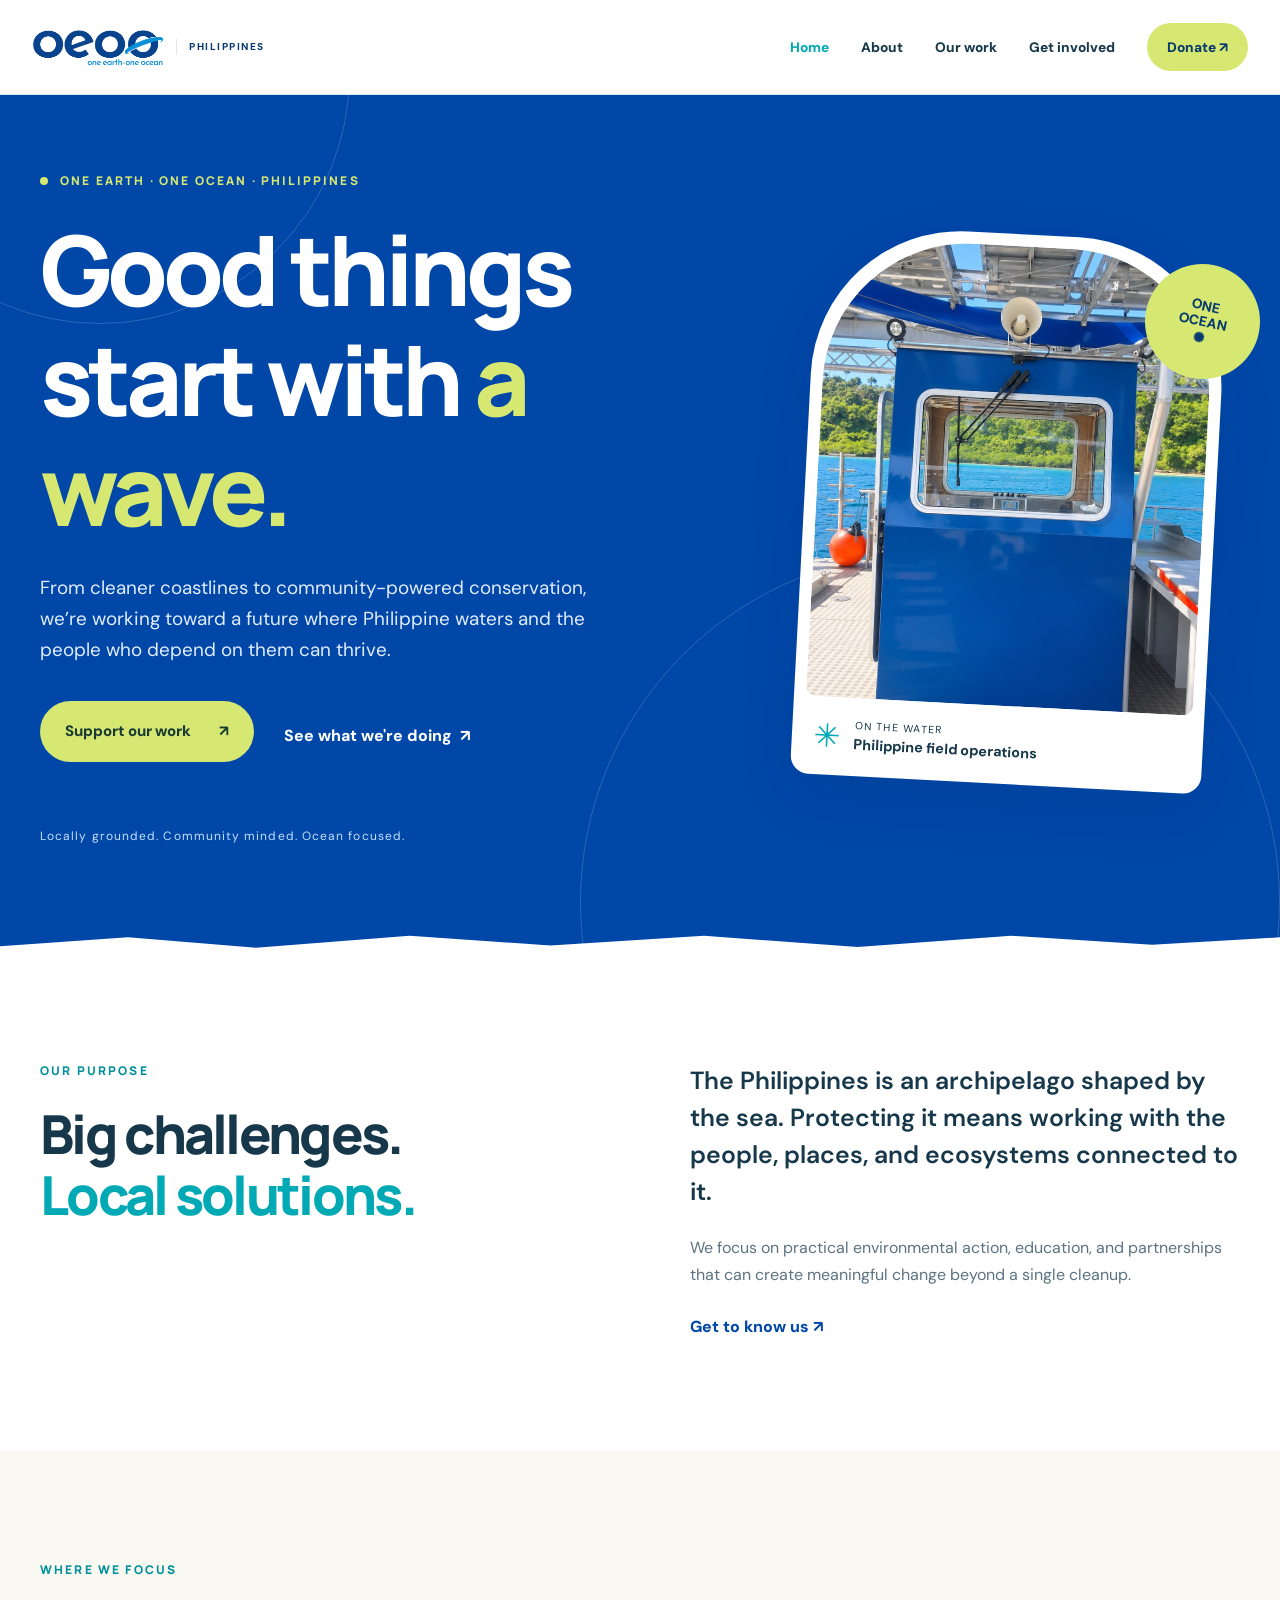
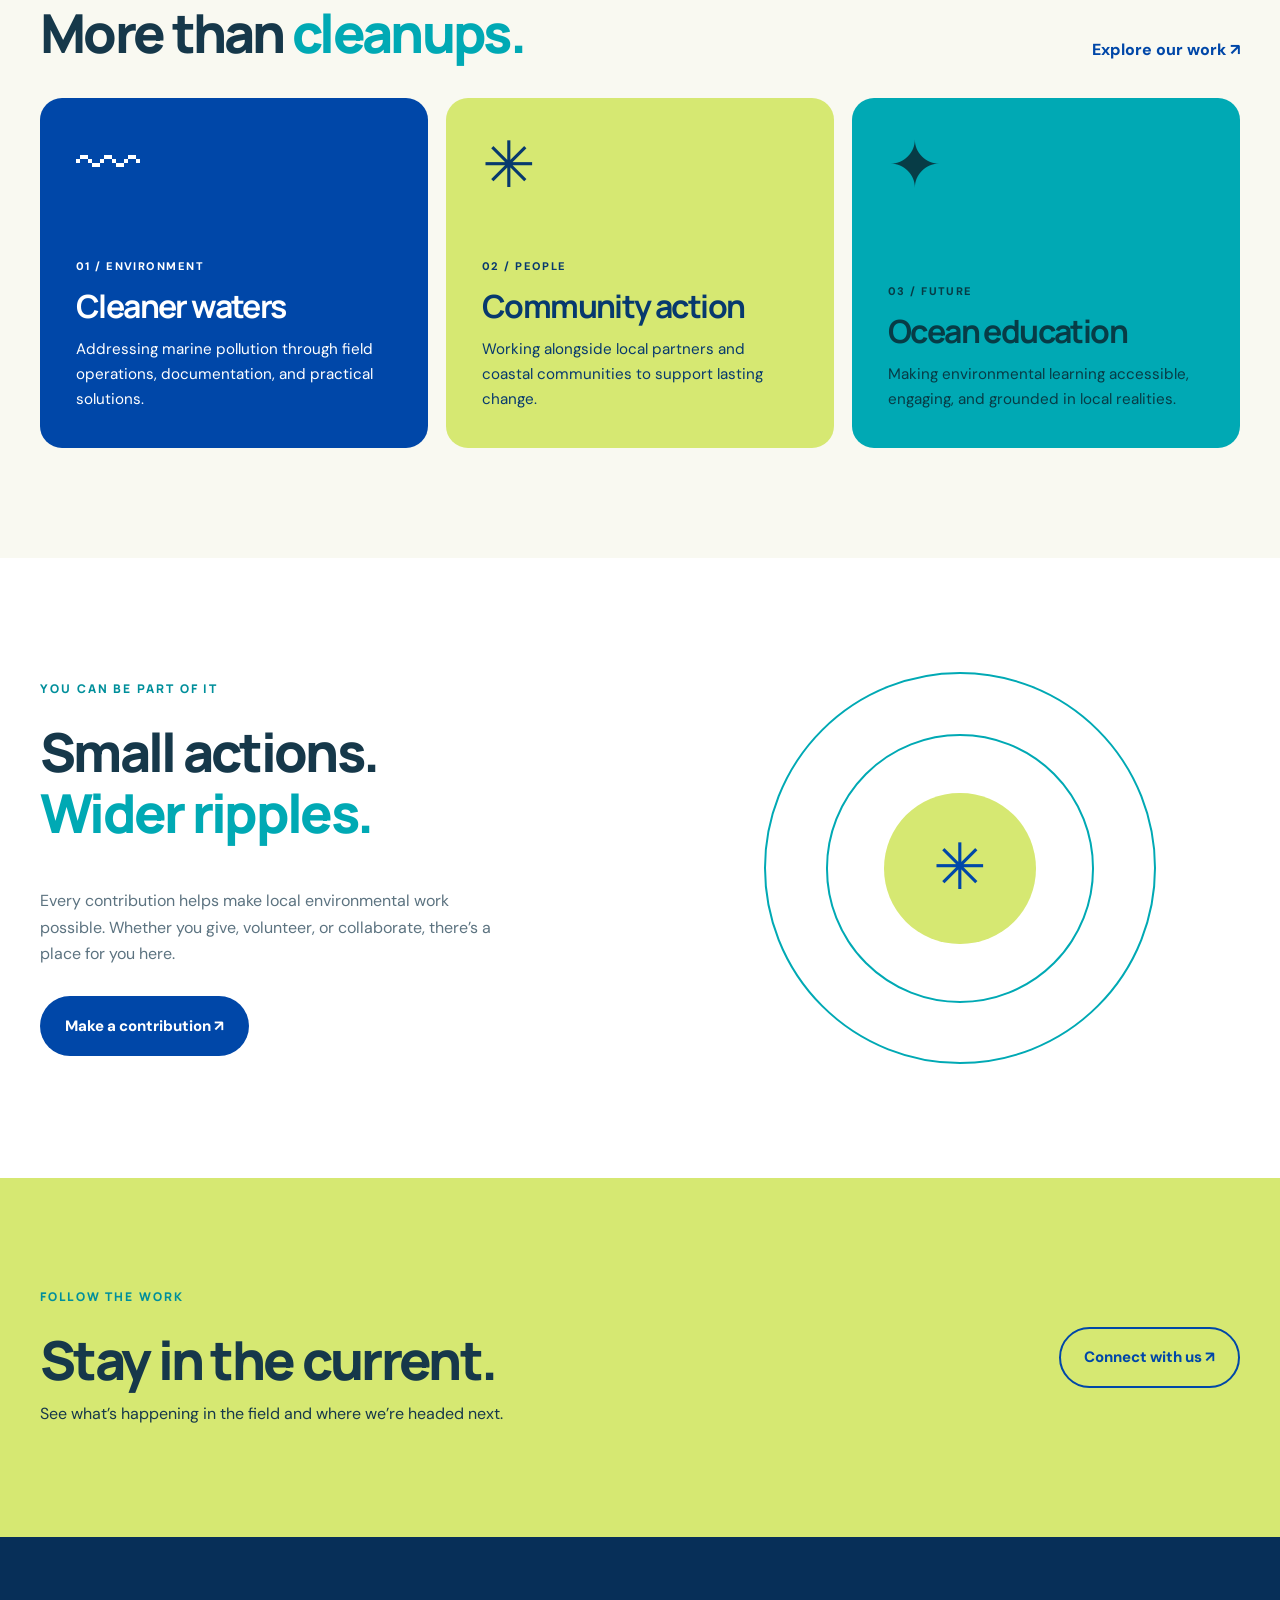
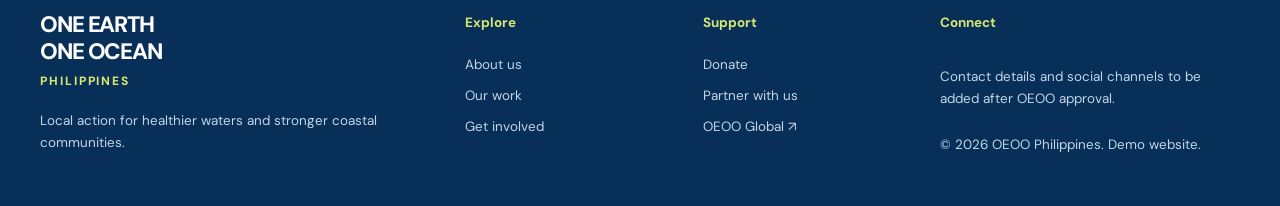
==== index.html @ f6b10235 "Add files via upload" ====
<!doctype html><html lang="en"><head><meta charset="utf-8"><meta name="viewport" content="width=device-width,initial-scale=1"><meta name="theme-color" content="#0047A8"><meta name="description" content="Local conservation, community action and ocean education with OEOO Philippines."><title>Home | OEOO Philippines</title><link rel="preconnect" href="https://fonts.googleapis.com"><link rel="preconnect" href="https://fonts.gstatic.com" crossorigin><link href="https://fonts.googleapis.com/css2?family=DM+Sans:wght@400;500;600;700&family=Manrope:wght@400;500;600;700;800&display=swap" rel="stylesheet"><link rel="stylesheet" href="styles.css"></head><body><header class="header"><div class="nav-shell"><a class="logo" href="index.html" aria-label="OEOO Philippines home"><img src="oeoo-logo.png" alt="One Earth One Ocean"><span>PHILIPPINES</span></a><button class="menu-toggle" aria-label="Open navigation" aria-expanded="false">☰</button><nav class="nav" aria-label="Main navigation"><a href="index.html" class="active">Home</a><a href="about.html" class="">About</a><a href="projects.html" class="">Our work</a><a href="get-involved.html" class="">Get involved</a><a class="nav-donate " href="donate.html">Donate <span aria-hidden="true">↗</span></a></nav></div></header><main><section class="hero"><div class="hero-shape hero-shape-a"></div><div class="hero-shape hero-shape-b"></div><div class="container hero-grid"><div class="hero-copy"><div class="kicker light"><span class="kicker-dot"></span> ONE EARTH · ONE OCEAN · PHILIPPINES</div><h1>Good things<br>start with <em>a wave.</em></h1><p>From cleaner coastlines to community-powered conservation, we’re working toward a future where Philippine waters and the people who depend on them can thrive.</p><div class="hero-actions"><a class="button lime" href="donate.html">Support our work <span>↗</span></a><a class="text-link light-link" href="projects.html">See what we're doing <span>↗</span></a></div><div class="hero-note">Locally grounded. Community minded. Ocean focused.</div></div><div class="hero-art"><div class="photo-frame"><img src="field-vessel.jpg" alt="OEOO field vessel on tropical water"><div class="photo-caption"><span class="caption-icon">✳</span><div>ON THE WATER<br><strong>Philippine field operations</strong></div></div></div><div class="hero-sticker">ONE<br>OCEAN<br>✺</div></div></div><div class="wave-edge"></div></section><section class="section intro-section"><div class="container two-col"><div><div class="kicker">OUR PURPOSE</div><h2>Big challenges.<br><em>Local solutions.</em></h2></div><div><p class="lead">The Philippines is an archipelago shaped by the sea. Protecting it means working with the people, places, and ecosystems connected to it.</p><p>We focus on practical environmental action, education, and partnerships that can create meaningful change beyond a single cleanup.</p><a class="text-link" href="about.html">Get to know us ↗</a></div></div></section><section class="section cream-section"><div class="container"><div class="section-heading"><div><div class="kicker">WHERE WE FOCUS</div><h2>More than <em>cleanups.</em></h2></div><a class="text-link" href="projects.html">Explore our work ↗</a></div><div class="feature-grid"><article class="feature-card blue-card"><div class="feature-icon">〰</div><span>01 / ENVIRONMENT</span><h3>Cleaner waters</h3><p>Addressing marine pollution through field operations, documentation, and practical solutions.</p></article><article class="feature-card lime-card"><div class="feature-icon">✳</div><span>02 / PEOPLE</span><h3>Community action</h3><p>Working alongside local partners and coastal communities to support lasting change.</p></article><article class="feature-card teal-card"><div class="feature-icon">✦</div><span>03 / FUTURE</span><h3>Ocean education</h3><p>Making environmental learning accessible, engaging, and grounded in local realities.</p></article></div></div></section><section class="section impact-section"><div class="container impact-grid"><div><div class="kicker">YOU CAN BE PART OF IT</div><h2>Small actions.<br><em>Wider ripples.</em></h2><p>Every contribution helps make local environmental work possible. Whether you give, volunteer, or collaborate, there’s a place for you here.</p><a class="button dark" href="donate.html">Make a contribution ↗</a></div><div class="impact-art"><div class="ripple ripple-one"></div><div class="ripple ripple-two"></div><div class="ripple ripple-three"></div><div class="ripple-center">✳</div></div></div></section><section class="section newsletter-band"><div class="container band-flex"><div><div class="kicker">FOLLOW THE WORK</div><h2>Stay in the current.</h2><p>See what’s happening in the field and where we’re headed next.</p></div><a class="button outline" href="get-involved.html">Connect with us ↗</a></div></section></main><footer class="footer"><div class="container footer-grid"><div><a class="footer-logo" href="index.html">ONE EARTH<br>ONE OCEAN <span>PHILIPPINES</span></a><p>Local action for healthier waters and stronger coastal communities.</p></div><div><strong>Explore</strong><a href="about.html">About us</a><a href="projects.html">Our work</a><a href="get-involved.html">Get involved</a></div><div><strong>Support</strong><a href="donate.html">Donate</a><a href="get-involved.html#partner">Partner with us</a><a href="https://www.oeoo.world/" target="_blank" rel="noopener">OEOO Global ↗</a></div><div><strong>Connect</strong><p>Contact details and social channels to be added after OEOO approval.</p><small>© <span id="year"></span> OEOO Philippines. Demo website.</small></div></div></footer><script src="script.js" defer></script></body></html>
---- styles.css ----
/* OEOO PHILIPPINES — DESIGN TOKENS: change these first */
:root{--blue:#0047a8;--deep:#07396e;--teal:#00a9b4;--lime:#d6e872;--ube:#c4a4de;--cream:#f9f9f1;--ink:#16384a;--muted:#5c7380;--line:#dce7e7;--white:#fff;--radius:20px;--shadow:0 20px 55px rgba(0,40,65,.10)}
*{box-sizing:border-box}html{scroll-behavior:smooth}body{margin:0;color:var(--ink);background:#fff;font-family:'DM Sans',sans-serif;line-height:1.65}h1,h2,h3,p{margin-top:0}h1,h2,h3{font-family:Manrope,sans-serif;line-height:1.13;letter-spacing:-.05em}h1{font-size:clamp(3.5rem,7.6vw,7.6rem);font-weight:800}h2{font-size:clamp(2.3rem,4.2vw,4.5rem);font-weight:800}h3{font-size:1.6rem}h1 em,h2 em{font-style:normal;color:var(--teal)}a{color:inherit;text-decoration:none}button,input{font:inherit}button{cursor:pointer}button:focus-visible,a:focus-visible,input:focus-visible{outline:3px solid var(--teal);outline-offset:3px}.container{width:min(1200px,calc(100% - 64px));margin-inline:auto}.section{padding:110px 0}.cream-section{background:var(--cream)}.kicker{font:800 .75rem Manrope,sans-serif;letter-spacing:.18em;color:#008f9b;margin-bottom:25px}.kicker.light{color:var(--lime)}.kicker-dot{display:inline-block;width:8px;height:8px;background:var(--lime);border-radius:50%;margin-right:8px}.lead{font-size:clamp(1.2rem,2vw,1.55rem);font-weight:600;line-height:1.5}.text-link{font-weight:800;color:var(--blue);display:inline-flex;gap:8px;margin-top:10px}.text-link:hover{text-decoration:underline}.button{display:inline-flex;align-items:center;justify-content:space-between;gap:28px;padding:16px 23px;border-radius:50px;font-weight:800;font-size:.94rem;transition:transform .2s,background .2s;border:2px solid transparent}.button:hover{transform:translateY(-2px)}.button.lime{background:var(--lime);color:#193b34}.button.dark{background:var(--blue);color:white}.button.outline{border-color:var(--blue);color:var(--blue)}.header{position:relative;background:#fff;z-index:100;box-shadow:0 1px 0 var(--line)}.nav-shell{width:min(1350px,calc(100% - 64px));height:94px;margin:auto;display:flex;align-items:center;justify-content:space-between;gap:30px}.logo{display:flex;align-items:center;gap:12px}.logo img{width:132px;height:54px;object-fit:contain}.logo span{font-size:10px;font-weight:800;letter-spacing:.15em;border-left:1px solid var(--line);padding-left:12px;color:var(--deep)}.nav{display:flex;align-items:center;gap:32px}.nav a{font-size:.86rem;font-weight:800;white-space:nowrap}.nav a:hover,.nav a.active:not(.nav-donate){color:var(--teal)}.nav .nav-donate{padding:13px 20px;background:var(--lime);border-radius:30px;color:var(--deep)}.menu-toggle{display:none;border:0;background:none;font-size:1.6rem}.hero{position:relative;background:var(--blue);color:#fff;overflow:hidden;padding:78px 0 105px}.hero-grid{position:relative;z-index:2;display:grid;grid-template-columns:1.18fr .82fr;align-items:center;gap:75px}.hero h1{margin:24px 0 28px}.hero h1 em,.donate-hero h1 em{color:var(--lime)}.hero-copy>p{font-size:1.18rem;max-width:590px;color:#e1edff}.hero-actions{display:flex;align-items:center;flex-wrap:wrap;gap:30px;margin-top:36px}.light-link{color:#fff}.hero-note{font-size:.75rem;letter-spacing:.09em;margin-top:65px;color:#c2e0fa}.hero-art{position:relative;padding:25px}.photo-frame{position:relative;transform:rotate(3deg);background:#fff;padding:12px 12px 0;border-radius:150px 150px 18px 18px;box-shadow:var(--shadow)}.photo-frame img{width:100%;height:460px;object-fit:cover;object-position:center 45%;border-radius:145px 145px 10px 10px;display:block}.photo-caption{color:var(--ink);display:flex;align-items:center;gap:12px;padding:15px 10px;font-size:.65rem;letter-spacing:.12em;line-height:1.5}.photo-caption strong{font-size:.9rem;letter-spacing:0}.caption-icon{font-size:2rem;color:var(--teal)}.hero-sticker{position:absolute;right:-20px;top:55px;display:grid;place-content:center;text-align:center;width:115px;height:115px;background:var(--lime);color:var(--deep);border-radius:50%;font-size:.86rem;font-weight:800;line-height:1.2;transform:rotate(12deg)}.hero-shape{position:absolute;border:1px solid rgba(255,255,255,.17);border-radius:50%;width:500px;height:500px;pointer-events:none}.hero-shape-a{top:-270px;left:-150px}.hero-shape-b{bottom:-300px;right:0;width:700px;height:700px}.wave-edge{position:absolute;bottom:-2px;left:0;width:100%;height:30px;background:var(--white);clip-path:polygon(0 75%,10% 45%,20% 80%,32% 40%,43% 72%,55% 40%,67% 77%,79% 40%,90% 70%,100% 45%,100% 100%,0 100%)}.two-col{display:grid;grid-template-columns:1fr 1fr;gap:100px;align-items:start}.two-col p{color:var(--muted)}.two-col .lead{color:var(--ink)}.section-heading{display:flex;justify-content:space-between;align-items:end;gap:30px;margin-bottom:35px}.section-heading h2{margin-bottom:0}.feature-grid{display:grid;grid-template-columns:repeat(3,1fr);gap:18px}.feature-card{padding:36px;border-radius:22px;min-height:350px;display:flex;flex-direction:column;align-items:flex-start}.feature-card span{font-size:.69rem;letter-spacing:.13em;font-weight:800;margin-top:auto}.feature-card h3{font-size:2rem;margin:13px 0}.feature-card p{font-size:.95rem;margin:0}.feature-icon{font-size:4rem;line-height:1}.blue-card{background:var(--blue);color:white}.lime-card{background:var(--lime);color:var(--deep)}.teal-card{background:var(--teal);color:#073c46}.impact-grid{display:grid;grid-template-columns:1fr 1fr;align-items:center;gap:80px}.impact-grid p{max-width:460px;color:var(--muted);margin-bottom:28px}.impact-art{min-height:400px;display:grid;place-items:center;position:relative}.ripple{position:absolute;border:2px solid var(--teal);border-radius:50%;aspect-ratio:1}.ripple-one{width:70%}.ripple-two{width:48%}.ripple-three{width:27%;background:var(--lime);border:none}.ripple-center{z-index:1;font-size:4rem;color:var(--blue)}.newsletter-band{background:var(--lime)}.band-flex{display:flex;justify-content:space-between;align-items:center;gap:35px}.band-flex h2{margin-bottom:10px}.band-flex p{margin-bottom:0}.page-hero{background:var(--blue);color:#fff;padding:110px 0 125px;position:relative;overflow:hidden}.page-hero:after{content:'✳';position:absolute;right:4%;bottom:-150px;font-size:450px;color:rgba(214,232,114,.13);line-height:1}.page-hero .container{position:relative;z-index:1}.page-hero h1{font-size:clamp(3.4rem,7vw,7rem);max-width:1000px}.page-hero h1 em{color:var(--lime)}.page-hero p{font-size:1.2rem;max-width:670px;color:#e1edff}.three-list{display:grid;grid-template-columns:repeat(3,1fr);gap:35px;margin-top:60px}.three-list article{border-top:2px solid var(--teal);padding-top:20px}.three-list article>span{font-weight:800;color:var(--teal)}.three-list h3{margin:25px 0 10px}.center-cta{text-align:center;max-width:750px}.center-cta p{color:var(--muted);font-size:1.1rem}.center-cta .button{margin-top:20px}.project-row{display:grid;grid-template-columns:90px 1fr 180px;gap:30px;align-items:center;padding:55px 0;border-bottom:1px solid var(--line)}.project-row:first-child{padding-top:0}.project-number{color:var(--teal);font-weight:800}.project-row h2{font-size:clamp(2rem,3.4vw,3.4rem);margin-bottom:15px}.project-row p{max-width:650px;color:var(--muted)}.project-symbol{width:150px;height:150px;border-radius:50%;display:grid;place-items:center;font-size:5rem}.project-symbol.blue{background:var(--blue);color:white}.project-symbol.lime-bg{background:var(--lime)}.project-symbol.teal-bg{background:var(--teal);color:white}.project-symbol.lavender{background:var(--ube)}.involve-grid{display:grid;grid-template-columns:repeat(3,1fr);gap:20px}.involve-card{background:var(--cream);padding:38px;border-radius:22px;min-height:390px}.involve-card:nth-child(2){background:#e7f7f6}.involve-card:nth-child(3){background:#f1f7db}.big-icon{font-size:4rem;color:var(--blue)}.involve-card h2{font-size:2.5rem;margin:22px 0}.involve-card p{color:var(--muted)}.micro{font-size:.8rem;color:var(--muted);line-height:1.6}.donate-hero{background:var(--blue);color:#fff;padding:95px 0 105px;overflow:hidden}.donate-hero-grid{display:grid;grid-template-columns:1fr 480px;align-items:center;gap:75px}.donate-hero h1{font-size:clamp(3.5rem,6.6vw,6.7rem)}.donate-hero-grid>div:first-child>p{font-size:1.16rem;color:#e1edff;max-width:520px}.trust-line{display:flex;flex-wrap:wrap;gap:13px;margin-top:40px;font-size:.79rem;color:#dbe9f9}.trust-line span{color:var(--lime)}.donation-card{background:#fff;color:var(--ink);border-radius:25px;padding:35px;box-shadow:0 30px 70px #001b4880}.card-top{display:flex;justify-content:space-between;align-items:center;gap:10px;font-size:.68rem;font-weight:800;letter-spacing:.1em;color:var(--teal)}.demo-chip{background:#fff3d8;color:#8b5b00;padding:5px 9px;border-radius:30px;letter-spacing:0}.donation-card h2{font-size:2rem;margin:24px 0 7px}.donation-card>p{color:var(--muted);font-size:.9rem}.giving-toggle{display:grid;grid-template-columns:1fr 1fr;gap:4px;background:#eef3f4;padding:5px;border-radius:40px;margin:23px 0}.frequency{border:0;background:transparent;border-radius:30px;padding:12px;font-weight:800;color:var(--muted)}.frequency.active{background:var(--blue);color:white}.amount-grid{display:grid;grid-template-columns:1fr 1fr;gap:10px}.amount{padding:15px;border:2px solid var(--line);border-radius:13px;background:white;color:var(--ink);font-weight:800}.amount.active{background:var(--lime);border-color:#a2ba43}.custom-label{display:block;margin:22px 0 8px;font-size:.82rem;font-weight:800}.custom-wrap{display:flex;align-items:center;border:1px solid var(--line);border-radius:12px;padding:0 15px}.custom-wrap input{width:100%;padding:13px;border:0;outline:0}.donation-summary{display:flex;justify-content:space-between;align-items:center;gap:10px;margin:24px 0;font-size:.82rem}.donation-summary strong{font-size:1.1rem;color:var(--blue)}.donate-submit{width:100%;background:var(--lime);color:var(--deep);border:0;opacity:.7;cursor:not-allowed}.donation-disclaimer{font-size:.72rem!important;line-height:1.5;margin:15px 0 0}.section-aside{max-width:300px;color:var(--muted)}.simple-card{padding:30px;border:1px solid var(--line);border-radius:18px}.simple-icon{font-size:3.3rem;color:var(--teal)}.simple-card h3{margin:18px 0 10px}.simple-card p{color:var(--muted)}.footer{background:#072f58;color:#fff;padding:75px 0 50px}.footer-grid{display:grid;grid-template-columns:2fr 1fr 1fr 1.6fr;gap:50px}.footer-grid>div{display:flex;flex-direction:column;align-items:flex-start;gap:9px}.footer-grid strong{font-size:.84rem;margin-bottom:10px;color:var(--lime)}.footer-grid a:not(.footer-logo),.footer-grid p,.footer-grid small{font-size:.84rem;color:#c2d6e7}.footer-grid a:hover{color:var(--lime)}.footer-logo{font-size:1.4rem;font-weight:800;line-height:1.2;letter-spacing:-.05em}.footer-logo span{display:block;color:var(--lime);font-size:.75rem;letter-spacing:.16em;margin-top:8px}.footer-grid p{margin:12px 0 0}.footer-grid small{margin-top:15px}
@media(max-width:1000px){.hero-grid,.donate-hero-grid{gap:35px}.nav{gap:17px}.nav-shell{width:calc(100% - 36px)}.container{width:calc(100% - 40px)}.donate-hero-grid{grid-template-columns:1fr 440px}.two-col{gap:45px}.photo-frame img{height:390px}}
@media(max-width:760px){.nav-shell{height:76px}.logo img{width:100px}.logo span{font-size:9px}.menu-toggle{display:block}.nav{display:none;position:absolute;top:76px;left:0;right:0;padding:22px;background:white;box-shadow:0 15px 30px #003d6a20;flex-direction:column;align-items:stretch;gap:0}.nav.open{display:flex}.nav a{padding:13px}.nav .nav-donate{text-align:center;margin-top:8px}.section{padding:70px 0}.hero{padding:65px 0 80px}.hero-grid,.two-col,.impact-grid,.donate-hero-grid{grid-template-columns:1fr}.hero h1{font-size:clamp(3.6rem,13vw,6rem)}.hero-art{max-width:420px;margin:auto}.hero-note{margin-top:35px}.feature-grid,.three-list,.involve-grid{grid-template-columns:1fr}.feature-card{min-height:270px}.feature-card span{margin-top:35px}.section-heading,.band-flex{align-items:flex-start;flex-direction:column}.impact-art{min-height:300px}.page-hero{padding:70px 0}.project-row{grid-template-columns:40px 1fr;gap:15px}.project-symbol{display:none}.donate-hero{padding:70px 0}.donation-card{padding:24px}.footer-grid{grid-template-columns:1fr 1fr;gap:35px}.footer-grid>div:first-child{grid-column:1/-1}}
@media(max-width:450px){.container{width:calc(100% - 30px)}.hero-art{padding:15px}.hero-sticker{right:0;width:85px;height:85px;font-size:.7rem}.photo-frame img{height:340px}.hero-actions{gap:18px}.donation-card{padding:18px}.footer-grid{grid-template-columns:1fr}.footer-grid>div:first-child{grid-column:auto}.trust-line{gap:8px}}
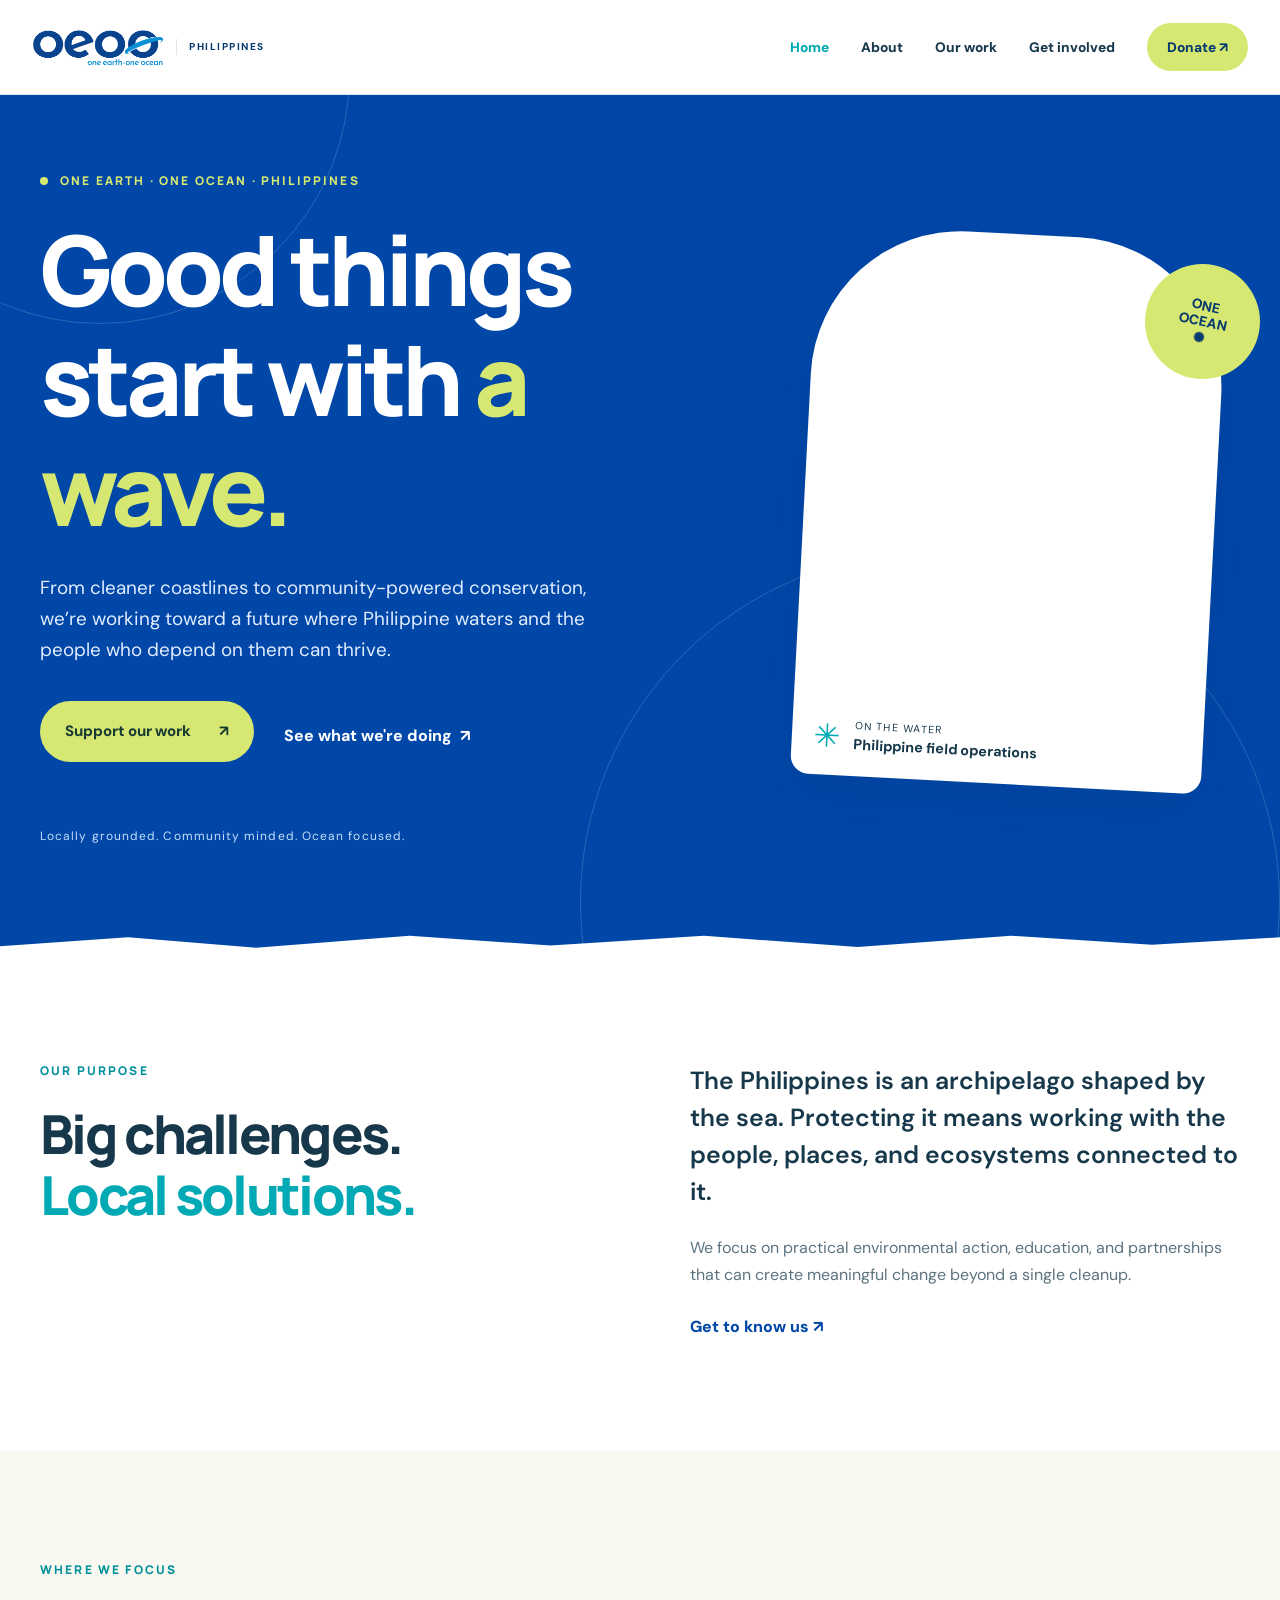
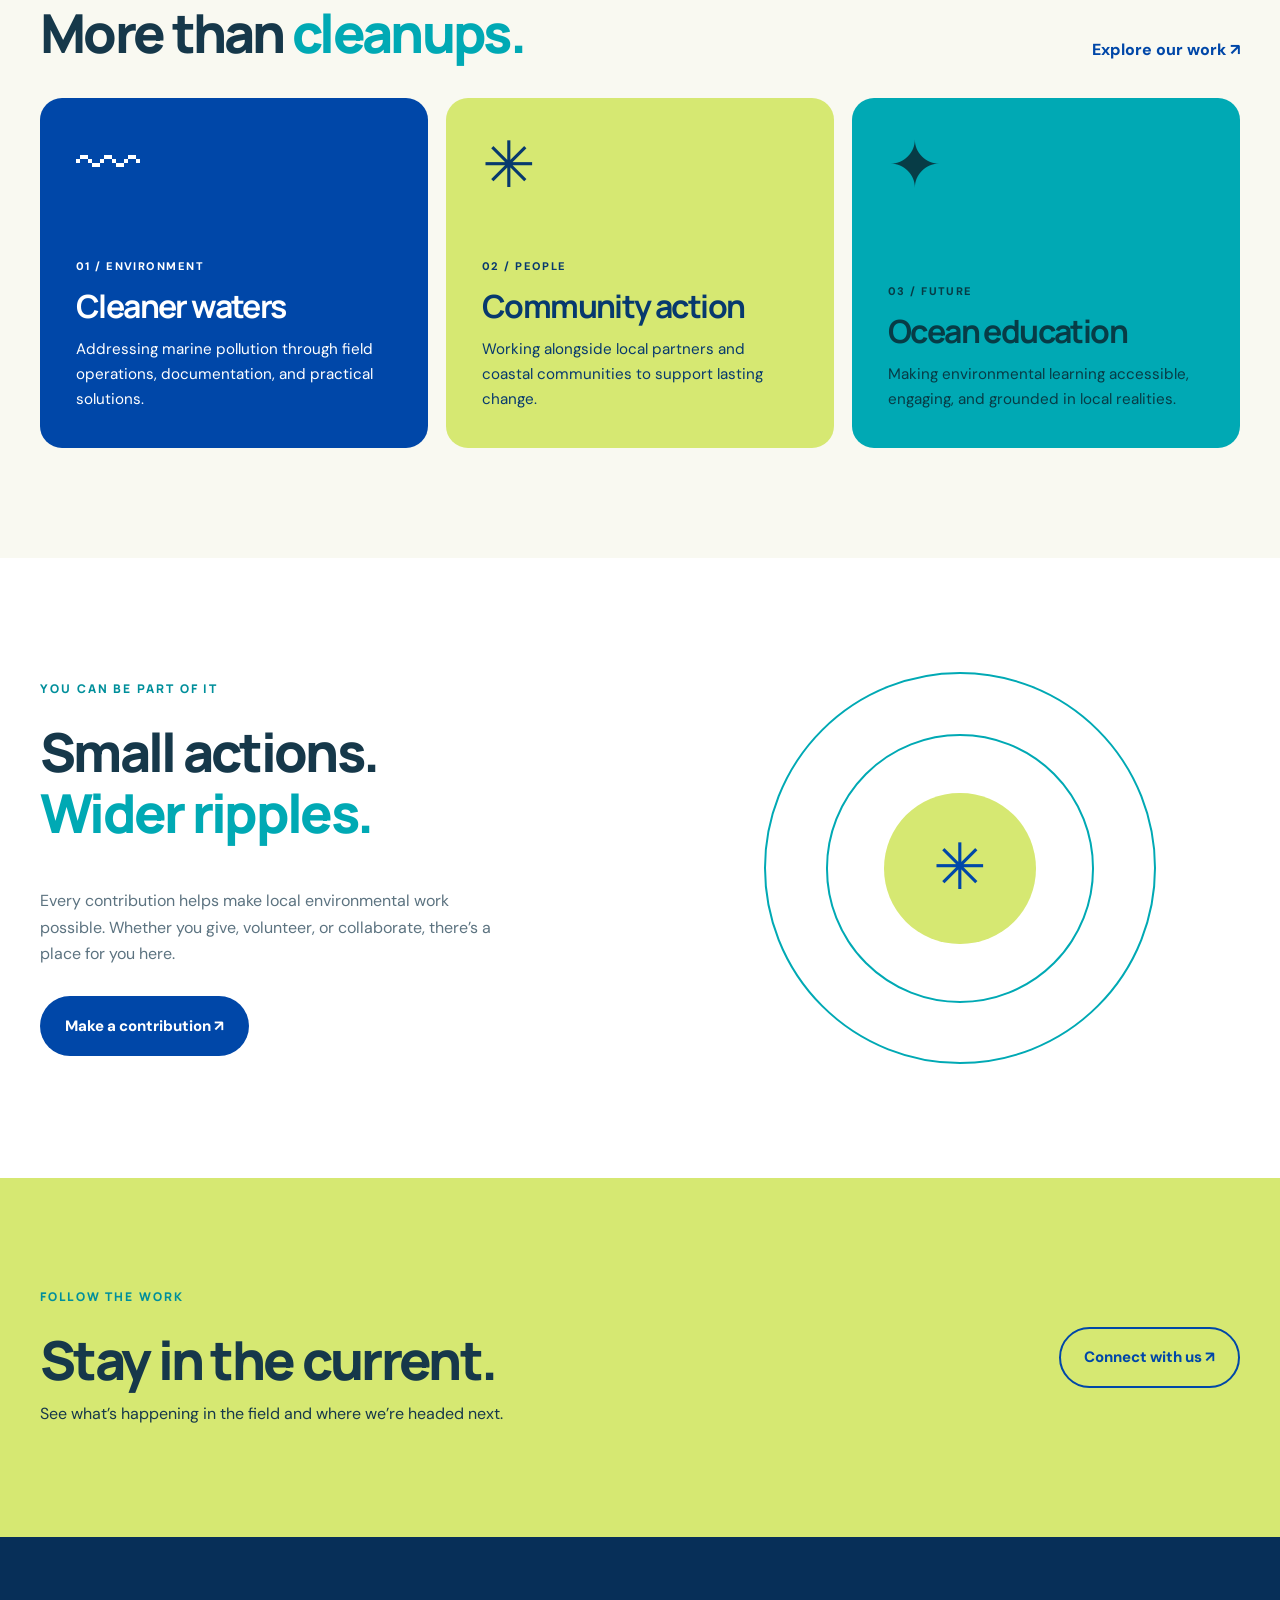
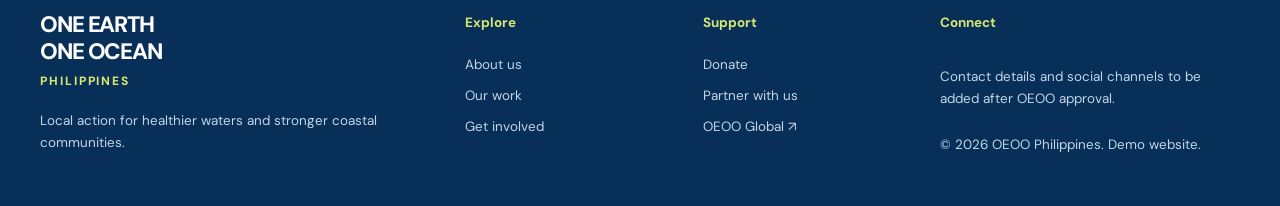
==== commit 5bde9612: "Format homepage HTML" ====
--- a/index.html
+++ b/index.html
@@ -1 +1,166 @@
-<!doctype html><html lang="en"><head><meta charset="utf-8"><meta name="viewport" content="width=device-width,initial-scale=1"><meta name="theme-color" content="#0047A8"><meta name="description" content="Local conservation, community action and ocean education with OEOO Philippines."><title>Home | OEOO Philippines</title><link rel="preconnect" href="https://fonts.googleapis.com"><link rel="preconnect" href="https://fonts.gstatic.com" crossorigin><link href="https://fonts.googleapis.com/css2?family=DM+Sans:wght@400;500;600;700&family=Manrope:wght@400;500;600;700;800&display=swap" rel="stylesheet"><link rel="stylesheet" href="styles.css"></head><body><header class="header"><div class="nav-shell"><a class="logo" href="index.html" aria-label="OEOO Philippines home"><img src="oeoo-logo.png" alt="One Earth One Ocean"><span>PHILIPPINES</span></a><button class="menu-toggle" aria-label="Open navigation" aria-expanded="false">☰</button><nav class="nav" aria-label="Main navigation"><a href="index.html" class="active">Home</a><a href="about.html" class="">About</a><a href="projects.html" class="">Our work</a><a href="get-involved.html" class="">Get involved</a><a class="nav-donate " href="donate.html">Donate <span aria-hidden="true">↗</span></a></nav></div></header><main><section class="hero"><div class="hero-shape hero-shape-a"></div><div class="hero-shape hero-shape-b"></div><div class="container hero-grid"><div class="hero-copy"><div class="kicker light"><span class="kicker-dot"></span> ONE EARTH · ONE OCEAN · PHILIPPINES</div><h1>Good things<br>start with <em>a wave.</em></h1><p>From cleaner coastlines to community-powered conservation, we’re working toward a future where Philippine waters and the people who depend on them can thrive.</p><div class="hero-actions"><a class="button lime" href="donate.html">Support our work <span>↗</span></a><a class="text-link light-link" href="projects.html">See what we're doing <span>↗</span></a></div><div class="hero-note">Locally grounded. Community minded. Ocean focused.</div></div><div class="hero-art"><div class="photo-frame"><img src="field-vessel.jpg" alt="OEOO field vessel on tropical water"><div class="photo-caption"><span class="caption-icon">✳</span><div>ON THE WATER<br><strong>Philippine field operations</strong></div></div></div><div class="hero-sticker">ONE<br>OCEAN<br>✺</div></div></div><div class="wave-edge"></div></section><section class="section intro-section"><div class="container two-col"><div><div class="kicker">OUR PURPOSE</div><h2>Big challenges.<br><em>Local solutions.</em></h2></div><div><p class="lead">The Philippines is an archipelago shaped by the sea. Protecting it means working with the people, places, and ecosystems connected to it.</p><p>We focus on practical environmental action, education, and partnerships that can create meaningful change beyond a single cleanup.</p><a class="text-link" href="about.html">Get to know us ↗</a></div></div></section><section class="section cream-section"><div class="container"><div class="section-heading"><div><div class="kicker">WHERE WE FOCUS</div><h2>More than <em>cleanups.</em></h2></div><a class="text-link" href="projects.html">Explore our work ↗</a></div><div class="feature-grid"><article class="feature-card blue-card"><div class="feature-icon">〰</div><span>01 / ENVIRONMENT</span><h3>Cleaner waters</h3><p>Addressing marine pollution through field operations, documentation, and practical solutions.</p></article><article class="feature-card lime-card"><div class="feature-icon">✳</div><span>02 / PEOPLE</span><h3>Community action</h3><p>Working alongside local partners and coastal communities to support lasting change.</p></article><article class="feature-card teal-card"><div class="feature-icon">✦</div><span>03 / FUTURE</span><h3>Ocean education</h3><p>Making environmental learning accessible, engaging, and grounded in local realities.</p></article></div></div></section><section class="section impact-section"><div class="container impact-grid"><div><div class="kicker">YOU CAN BE PART OF IT</div><h2>Small actions.<br><em>Wider ripples.</em></h2><p>Every contribution helps make local environmental work possible. Whether you give, volunteer, or collaborate, there’s a place for you here.</p><a class="button dark" href="donate.html">Make a contribution ↗</a></div><div class="impact-art"><div class="ripple ripple-one"></div><div class="ripple ripple-two"></div><div class="ripple ripple-three"></div><div class="ripple-center">✳</div></div></div></section><section class="section newsletter-band"><div class="container band-flex"><div><div class="kicker">FOLLOW THE WORK</div><h2>Stay in the current.</h2><p>See what’s happening in the field and where we’re headed next.</p></div><a class="button outline" href="get-involved.html">Connect with us ↗</a></div></section></main><footer class="footer"><div class="container footer-grid"><div><a class="footer-logo" href="index.html">ONE EARTH<br>ONE OCEAN <span>PHILIPPINES</span></a><p>Local action for healthier waters and stronger coastal communities.</p></div><div><strong>Explore</strong><a href="about.html">About us</a><a href="projects.html">Our work</a><a href="get-involved.html">Get involved</a></div><div><strong>Support</strong><a href="donate.html">Donate</a><a href="get-involved.html#partner">Partner with us</a><a href="https://www.oeoo.world/" target="_blank" rel="noopener">OEOO Global ↗</a></div><div><strong>Connect</strong><p>Contact details and social channels to be added after OEOO approval.</p><small>© <span id="year"></span> OEOO Philippines. Demo website.</small></div></div></footer><script src="script.js" defer></script></body></html>+<!doctype html>
+<html lang="en">
+  <head>
+    <meta charset="utf-8">
+    <meta name="viewport" content="width=device-width, initial-scale=1">
+    <meta name="theme-color" content="#0047A8">
+    <meta name="description" content="Local conservation, community action and ocean education with OEOO Philippines.">
+    <title>Home | OEOO Philippines</title>
+
+    <link rel="preconnect" href="https://fonts.googleapis.com">
+    <link rel="preconnect" href="https://fonts.gstatic.com" crossorigin>
+    <link href="https://fonts.googleapis.com/css2?family=DM+Sans:wght@400;500;600;700&family=Manrope:wght@400;500;600;700;800&display=swap" rel="stylesheet">
+    <link rel="stylesheet" href="styles.css">
+  </head>
+
+  <body>
+    <header class="header">
+      <div class="nav-shell">
+        <a class="logo" href="index.html" aria-label="OEOO Philippines home">
+          <img src="oeoo-logo.png" alt="One Earth One Ocean">
+          <span>PHILIPPINES</span>
+        </a>
+        <button class="menu-toggle" aria-label="Open navigation" aria-expanded="false">☰</button>
+        <nav class="nav" aria-label="Main navigation">
+          <a href="index.html" class="active">Home</a>
+          <a href="about.html" class="">About</a>
+          <a href="projects.html" class="">Our work</a>
+          <a href="get-involved.html" class="">Get involved</a>
+          <a class="nav-donate " href="donate.html">Donate <span aria-hidden="true">↗</span></a>
+        </nav>
+      </div>
+    </header>
+
+    <main>
+      <section class="hero">
+        <div class="hero-shape hero-shape-a"></div>
+        <div class="hero-shape hero-shape-b"></div>
+        <div class="container hero-grid">
+          <div class="hero-copy">
+            <div class="kicker light"><span class="kicker-dot"></span> ONE EARTH · ONE OCEAN · PHILIPPINES</div>
+            <h1>Good things<br>start with <em>a wave.</em></h1>
+            <p>From cleaner coastlines to community-powered conservation, we’re working toward a future where Philippine waters and the people who depend on them can thrive.</p>
+            <div class="hero-actions">
+              <a class="button lime" href="donate.html">Support our work <span>↗</span></a>
+              <a class="text-link light-link" href="projects.html">See what we're doing <span>↗</span></a>
+            </div>
+            <div class="hero-note">Locally grounded. Community minded. Ocean focused.</div>
+          </div>
+          <div class="hero-art">
+            <div class="photo-frame">
+              <img src="field-vessel.jpg" alt="OEOO field vessel on tropical water">
+              <div class="photo-caption">
+                <span class="caption-icon">✳</span>
+                <div>ON THE WATER<br><strong>Philippine field operations</strong></div>
+              </div>
+            </div>
+            <div class="hero-sticker">ONE<br>OCEAN<br>✺</div>
+          </div>
+        </div>
+        <div class="wave-edge"></div>
+      </section>
+
+      <section class="section intro-section">
+        <div class="container two-col">
+          <div>
+            <div class="kicker">OUR PURPOSE</div>
+            <h2>Big challenges.<br><em>Local solutions.</em></h2>
+          </div>
+          <div>
+            <p class="lead">The Philippines is an archipelago shaped by the sea. Protecting it means working with the people, places, and ecosystems connected to it.</p>
+            <p>We focus on practical environmental action, education, and partnerships that can create meaningful change beyond a single cleanup.</p>
+            <a class="text-link" href="about.html">Get to know us ↗</a>
+          </div>
+        </div>
+      </section>
+
+      <section class="section cream-section">
+        <div class="container">
+          <div class="section-heading">
+            <div>
+              <div class="kicker">WHERE WE FOCUS</div>
+              <h2>More than <em>cleanups.</em></h2>
+            </div>
+            <a class="text-link" href="projects.html">Explore our work ↗</a>
+          </div>
+          <div class="feature-grid">
+            <article class="feature-card blue-card">
+              <div class="feature-icon">〰</div>
+              <span>01 / ENVIRONMENT</span>
+              <h3>Cleaner waters</h3>
+              <p>Addressing marine pollution through field operations, documentation, and practical solutions.</p>
+            </article>
+            <article class="feature-card lime-card">
+              <div class="feature-icon">✳</div>
+              <span>02 / PEOPLE</span>
+              <h3>Community action</h3>
+              <p>Working alongside local partners and coastal communities to support lasting change.</p>
+            </article>
+            <article class="feature-card teal-card">
+              <div class="feature-icon">✦</div>
+              <span>03 / FUTURE</span>
+              <h3>Ocean education</h3>
+              <p>Making environmental learning accessible, engaging, and grounded in local realities.</p>
+            </article>
+          </div>
+        </div>
+      </section>
+
+      <section class="section impact-section">
+        <div class="container impact-grid">
+          <div>
+            <div class="kicker">YOU CAN BE PART OF IT</div>
+            <h2>Small actions.<br><em>Wider ripples.</em></h2>
+            <p>Every contribution helps make local environmental work possible. Whether you give, volunteer, or collaborate, there’s a place for you here.</p>
+            <a class="button dark" href="donate.html">Make a contribution ↗</a>
+          </div>
+          <div class="impact-art">
+            <div class="ripple ripple-one"></div>
+            <div class="ripple ripple-two"></div>
+            <div class="ripple ripple-three"></div>
+            <div class="ripple-center">✳</div>
+          </div>
+        </div>
+      </section>
+
+      <section class="section newsletter-band">
+        <div class="container band-flex">
+          <div>
+            <div class="kicker">FOLLOW THE WORK</div>
+            <h2>Stay in the current.</h2>
+            <p>See what’s happening in the field and where we’re headed next.</p>
+          </div>
+          <a class="button outline" href="get-involved.html">Connect with us ↗</a>
+        </div>
+      </section>
+    </main>
+
+    <footer class="footer">
+      <div class="container footer-grid">
+        <div>
+          <a class="footer-logo" href="index.html">ONE EARTH<br>ONE OCEAN <span>PHILIPPINES</span></a>
+          <p>Local action for healthier waters and stronger coastal communities.</p>
+        </div>
+        <div>
+          <strong>Explore</strong>
+          <a href="about.html">About us</a>
+          <a href="projects.html">Our work</a>
+          <a href="get-involved.html">Get involved</a>
+        </div>
+        <div>
+          <strong>Support</strong>
+          <a href="donate.html">Donate</a>
+          <a href="get-involved.html#partner">Partner with us</a>
+          <a href="https://www.oeoo.world/" target="_blank" rel="noopener">OEOO Global ↗</a>
+        </div>
+        <div>
+          <strong>Connect</strong>
+          <p>Contact details and social channels to be added after OEOO approval.</p>
+          <small>© <span id="year"></span> OEOO Philippines. Demo website.</small>
+        </div>
+      </div>
+    </footer>
+
+    <script src="script.js" defer></script>
+  </body>
+</html>
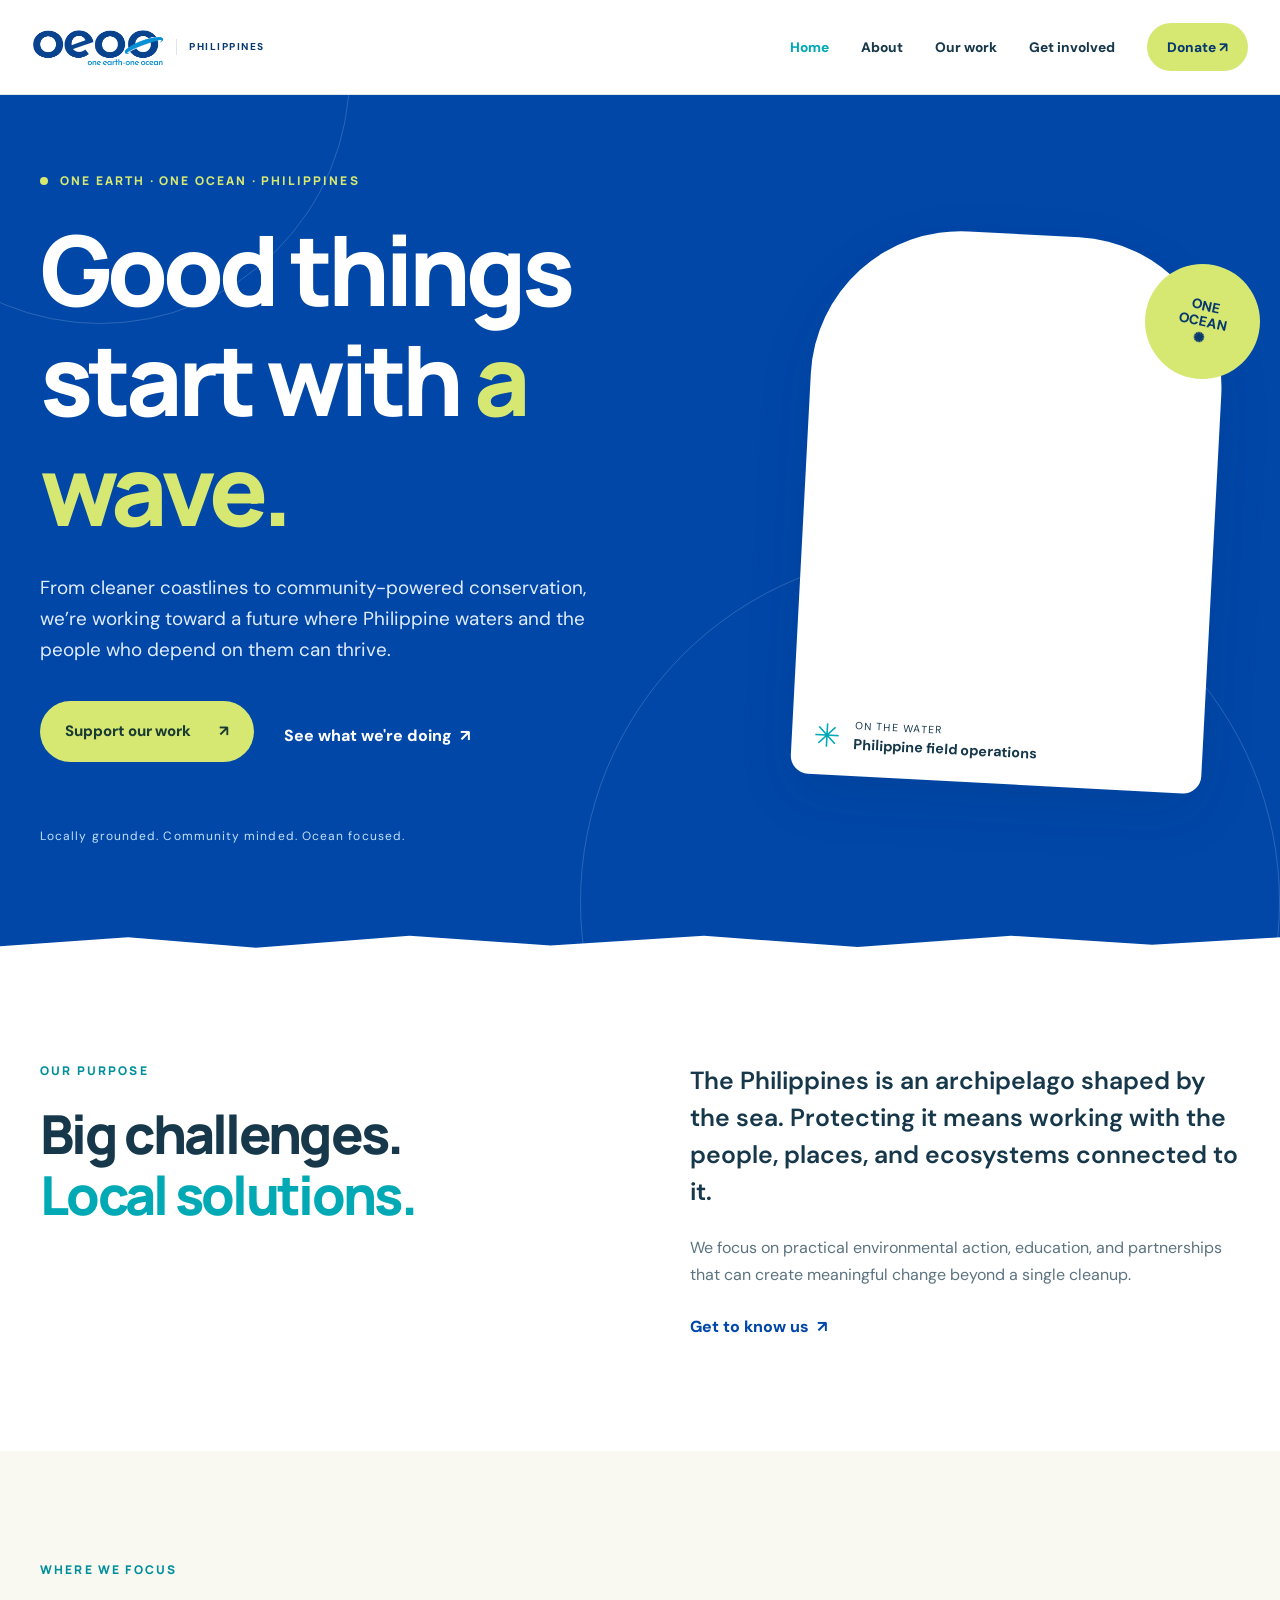
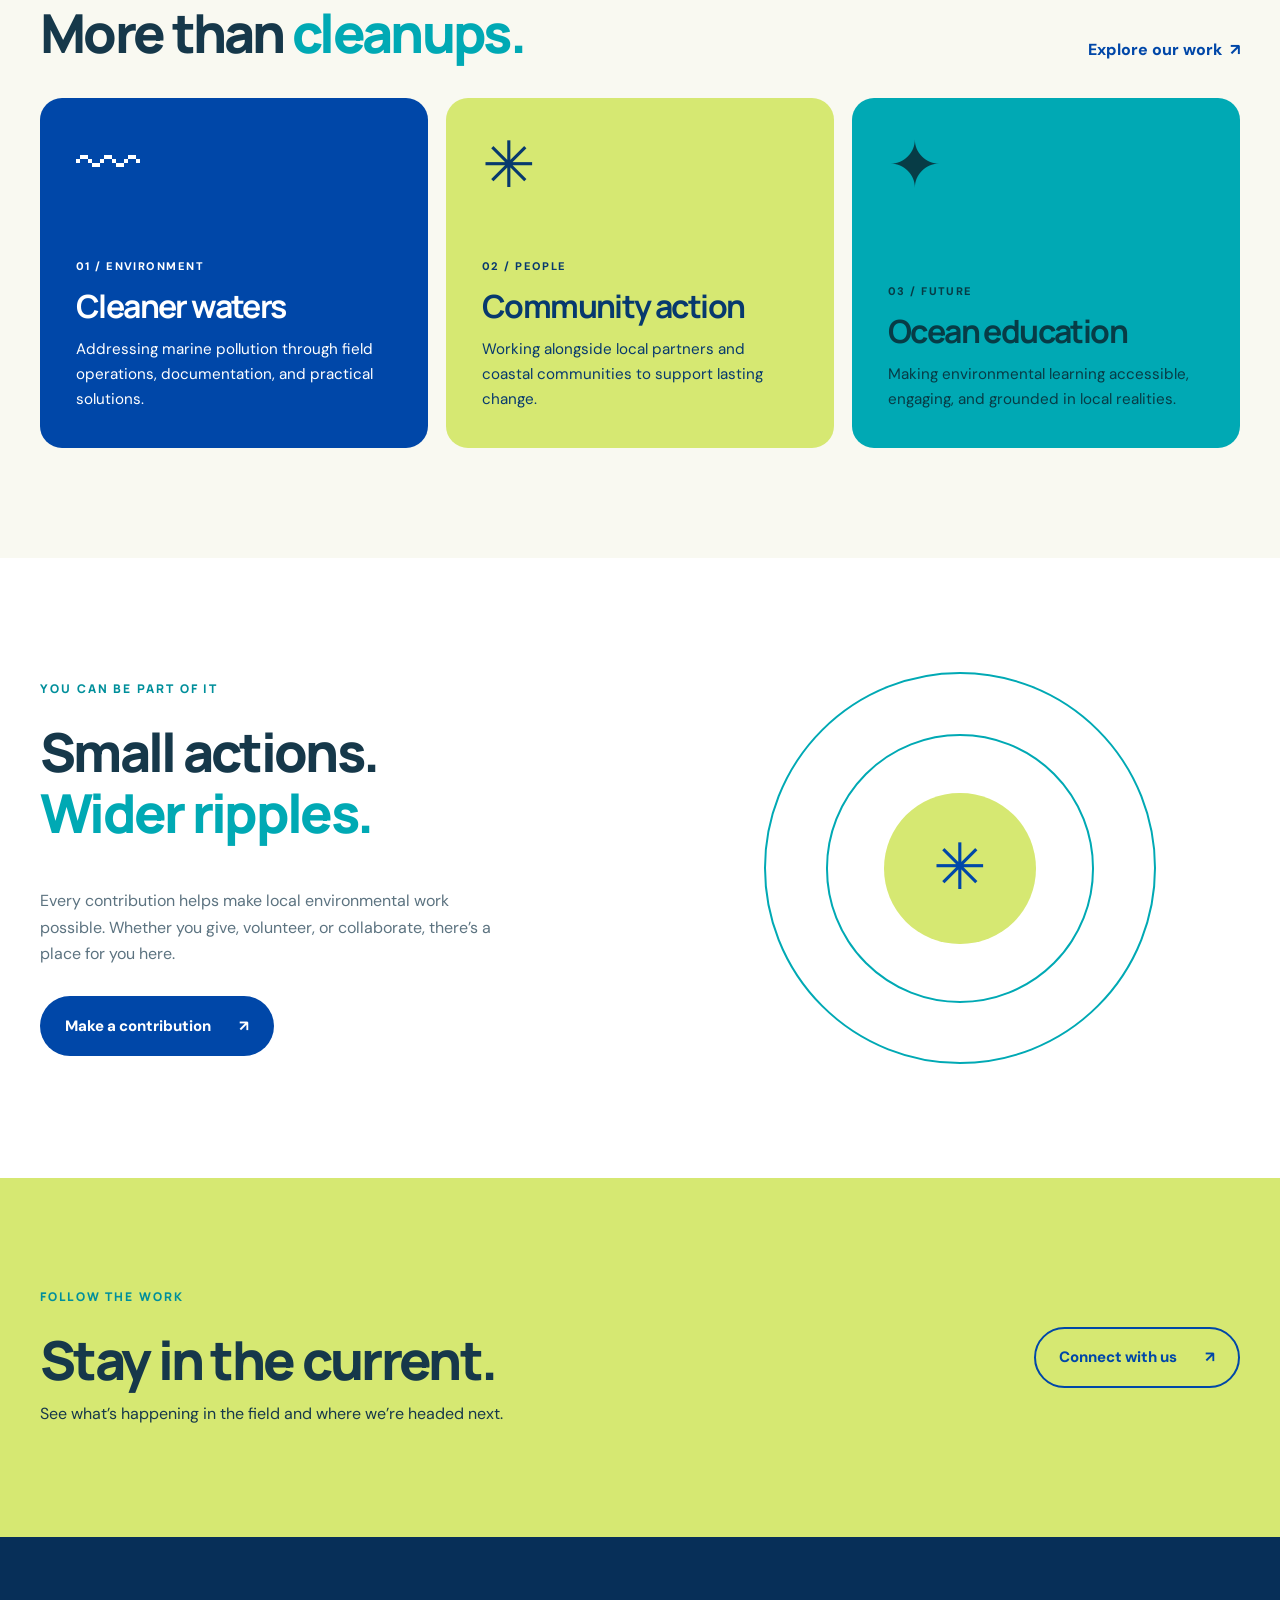
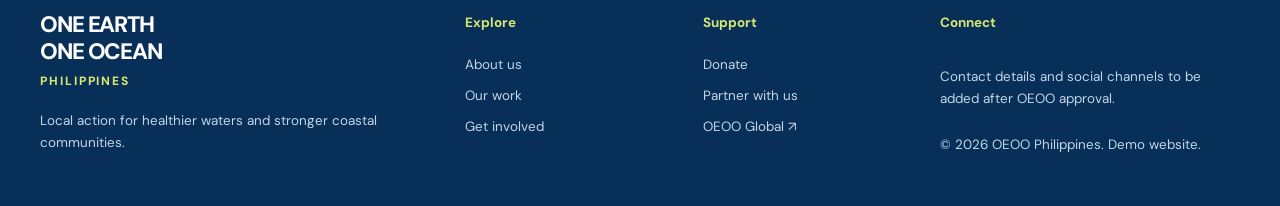
==== commit 84842661: "Improve homepage accessibility and markup" ====
--- a/index.html
+++ b/index.html
@@ -20,29 +20,29 @@
           <img src="oeoo-logo.png" alt="One Earth One Ocean">
           <span>PHILIPPINES</span>
         </a>
-        <button class="menu-toggle" aria-label="Open navigation" aria-expanded="false">☰</button>
-        <nav class="nav" aria-label="Main navigation">
-          <a href="index.html" class="active">Home</a>
-          <a href="about.html" class="">About</a>
-          <a href="projects.html" class="">Our work</a>
-          <a href="get-involved.html" class="">Get involved</a>
-          <a class="nav-donate " href="donate.html">Donate <span aria-hidden="true">↗</span></a>
+        <button class="menu-toggle" type="button" aria-label="Open navigation" aria-expanded="false" aria-controls="main-navigation">☰</button>
+        <nav class="nav" id="main-navigation" aria-label="Main navigation">
+          <a href="index.html" class="active" aria-current="page">Home</a>
+          <a href="about.html">About</a>
+          <a href="projects.html">Our work</a>
+          <a href="get-involved.html">Get involved</a>
+          <a class="nav-donate" href="donate.html">Donate <span aria-hidden="true">↗</span></a>
         </nav>
       </div>
     </header>
 
-    <main>
-      <section class="hero">
-        <div class="hero-shape hero-shape-a"></div>
-        <div class="hero-shape hero-shape-b"></div>
+    <main id="main-content">
+      <section class="hero" aria-labelledby="hero-title">
+        <div class="hero-shape hero-shape-a" aria-hidden="true"></div>
+        <div class="hero-shape hero-shape-b" aria-hidden="true"></div>
         <div class="container hero-grid">
           <div class="hero-copy">
-            <div class="kicker light"><span class="kicker-dot"></span> ONE EARTH · ONE OCEAN · PHILIPPINES</div>
-            <h1>Good things<br>start with <em>a wave.</em></h1>
+            <div class="kicker light"><span class="kicker-dot" aria-hidden="true"></span> ONE EARTH · ONE OCEAN · PHILIPPINES</div>
+            <h1 id="hero-title">Good things<br>start with <em>a wave.</em></h1>
             <p>From cleaner coastlines to community-powered conservation, we’re working toward a future where Philippine waters and the people who depend on them can thrive.</p>
             <div class="hero-actions">
-              <a class="button lime" href="donate.html">Support our work <span>↗</span></a>
-              <a class="text-link light-link" href="projects.html">See what we're doing <span>↗</span></a>
+              <a class="button lime" href="donate.html">Support our work <span aria-hidden="true">↗</span></a>
+              <a class="text-link light-link" href="projects.html">See what we're doing <span aria-hidden="true">↗</span></a>
             </div>
             <div class="hero-note">Locally grounded. Community minded. Ocean focused.</div>
           </div>
@@ -50,54 +50,54 @@
             <div class="photo-frame">
               <img src="field-vessel.jpg" alt="OEOO field vessel on tropical water">
               <div class="photo-caption">
-                <span class="caption-icon">✳</span>
+                <span class="caption-icon" aria-hidden="true">✳</span>
                 <div>ON THE WATER<br><strong>Philippine field operations</strong></div>
               </div>
             </div>
-            <div class="hero-sticker">ONE<br>OCEAN<br>✺</div>
+            <div class="hero-sticker" aria-hidden="true">ONE<br>OCEAN<br>✺</div>
           </div>
         </div>
-        <div class="wave-edge"></div>
+        <div class="wave-edge" aria-hidden="true"></div>
       </section>
 
-      <section class="section intro-section">
+      <section class="section intro-section" aria-labelledby="purpose-title">
         <div class="container two-col">
           <div>
             <div class="kicker">OUR PURPOSE</div>
-            <h2>Big challenges.<br><em>Local solutions.</em></h2>
+            <h2 id="purpose-title">Big challenges.<br><em>Local solutions.</em></h2>
           </div>
           <div>
             <p class="lead">The Philippines is an archipelago shaped by the sea. Protecting it means working with the people, places, and ecosystems connected to it.</p>
             <p>We focus on practical environmental action, education, and partnerships that can create meaningful change beyond a single cleanup.</p>
-            <a class="text-link" href="about.html">Get to know us ↗</a>
+            <a class="text-link" href="about.html">Get to know us <span aria-hidden="true">↗</span></a>
           </div>
         </div>
       </section>
 
-      <section class="section cream-section">
+      <section class="section cream-section" aria-labelledby="focus-title">
         <div class="container">
           <div class="section-heading">
             <div>
               <div class="kicker">WHERE WE FOCUS</div>
-              <h2>More than <em>cleanups.</em></h2>
+              <h2 id="focus-title">More than <em>cleanups.</em></h2>
             </div>
-            <a class="text-link" href="projects.html">Explore our work ↗</a>
+            <a class="text-link" href="projects.html">Explore our work <span aria-hidden="true">↗</span></a>
           </div>
           <div class="feature-grid">
             <article class="feature-card blue-card">
-              <div class="feature-icon">〰</div>
+              <div class="feature-icon" aria-hidden="true">〰</div>
               <span>01 / ENVIRONMENT</span>
               <h3>Cleaner waters</h3>
               <p>Addressing marine pollution through field operations, documentation, and practical solutions.</p>
             </article>
             <article class="feature-card lime-card">
-              <div class="feature-icon">✳</div>
+              <div class="feature-icon" aria-hidden="true">✳</div>
               <span>02 / PEOPLE</span>
               <h3>Community action</h3>
               <p>Working alongside local partners and coastal communities to support lasting change.</p>
             </article>
             <article class="feature-card teal-card">
-              <div class="feature-icon">✦</div>
+              <div class="feature-icon" aria-hidden="true">✦</div>
               <span>03 / FUTURE</span>
               <h3>Ocean education</h3>
               <p>Making environmental learning accessible, engaging, and grounded in local realities.</p>
@@ -106,15 +106,15 @@
         </div>
       </section>
 
-      <section class="section impact-section">
+      <section class="section impact-section" aria-labelledby="impact-title">
         <div class="container impact-grid">
           <div>
             <div class="kicker">YOU CAN BE PART OF IT</div>
-            <h2>Small actions.<br><em>Wider ripples.</em></h2>
+            <h2 id="impact-title">Small actions.<br><em>Wider ripples.</em></h2>
             <p>Every contribution helps make local environmental work possible. Whether you give, volunteer, or collaborate, there’s a place for you here.</p>
-            <a class="button dark" href="donate.html">Make a contribution ↗</a>
+            <a class="button dark" href="donate.html">Make a contribution <span aria-hidden="true">↗</span></a>
           </div>
-          <div class="impact-art">
+          <div class="impact-art" aria-hidden="true">
             <div class="ripple ripple-one"></div>
             <div class="ripple ripple-two"></div>
             <div class="ripple ripple-three"></div>
@@ -123,14 +123,14 @@
         </div>
       </section>
 
-      <section class="section newsletter-band">
+      <section class="section newsletter-band" aria-labelledby="newsletter-title">
         <div class="container band-flex">
           <div>
             <div class="kicker">FOLLOW THE WORK</div>
-            <h2>Stay in the current.</h2>
+            <h2 id="newsletter-title">Stay in the current.</h2>
             <p>See what’s happening in the field and where we’re headed next.</p>
           </div>
-          <a class="button outline" href="get-involved.html">Connect with us ↗</a>
+          <a class="button outline" href="get-involved.html">Connect with us <span aria-hidden="true">↗</span></a>
         </div>
       </section>
     </main>
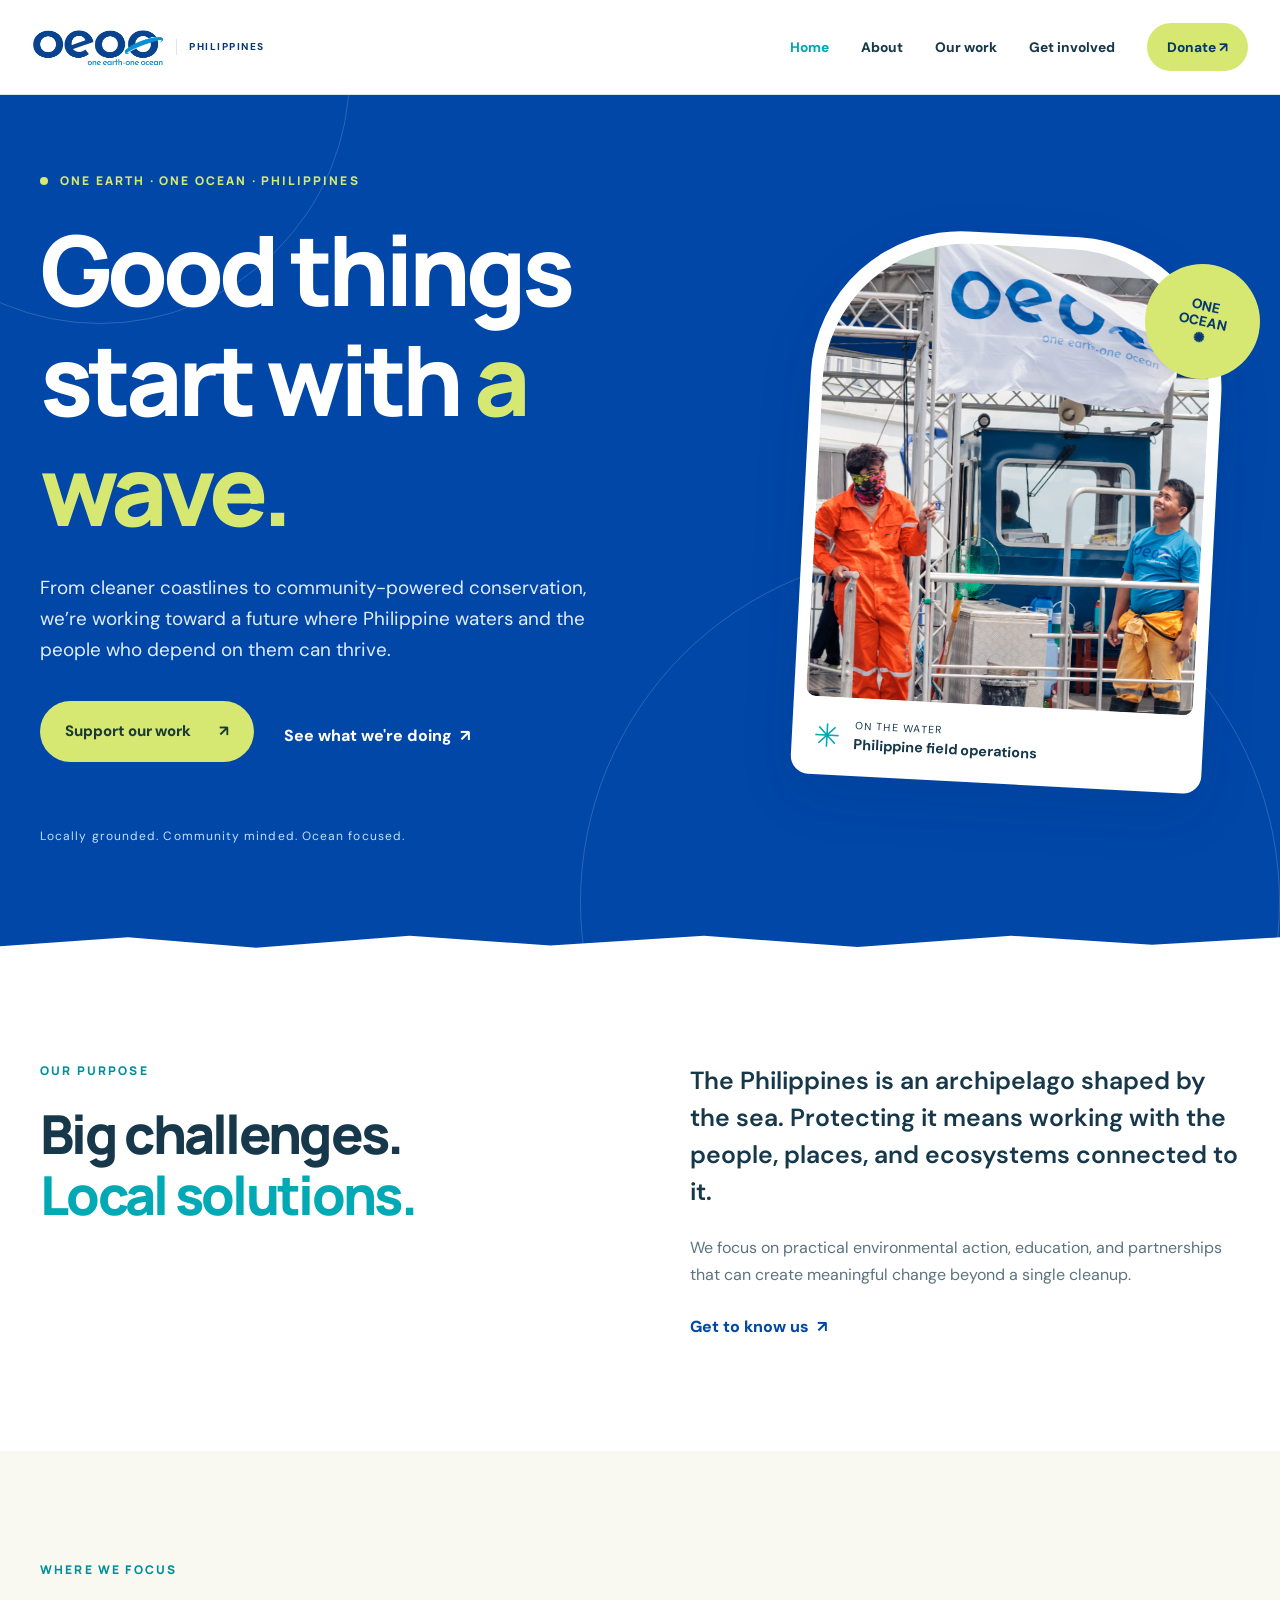
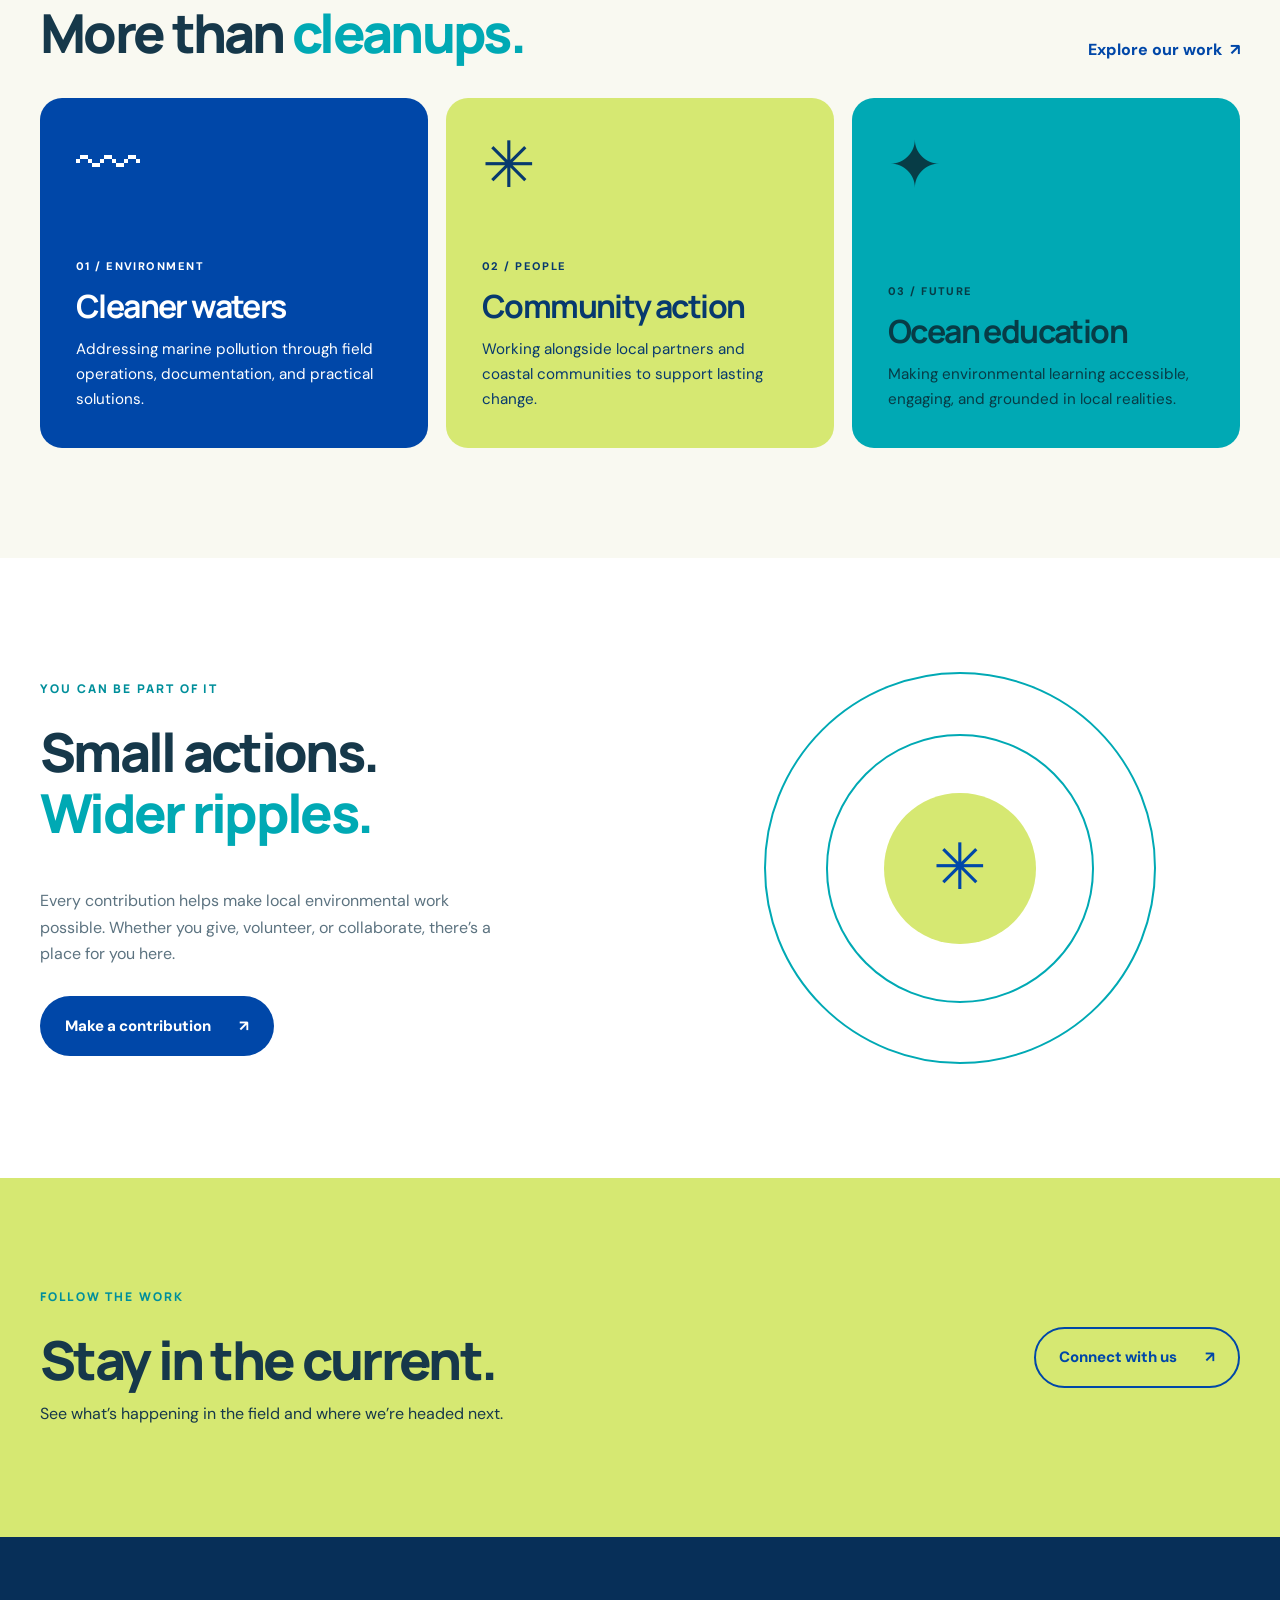
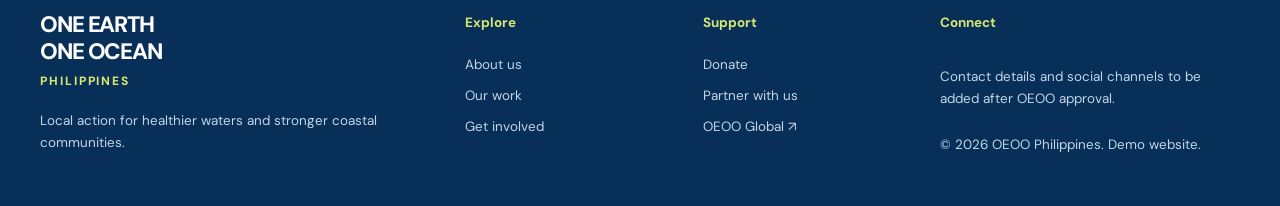
==== commit 14bc17de: "Update image filename from .jpg to .JPG" ====
--- a/index.html
+++ b/index.html
@@ -48,7 +48,7 @@
           </div>
           <div class="hero-art">
             <div class="photo-frame">
-              <img src="field-vessel.jpg" alt="OEOO field vessel on tropical water">
+              <img src="field-vessel.JPG" alt="OEOO field vessel on tropical water">
               <div class="photo-caption">
                 <span class="caption-icon" aria-hidden="true">✳</span>
                 <div>ON THE WATER<br><strong>Philippine field operations</strong></div>
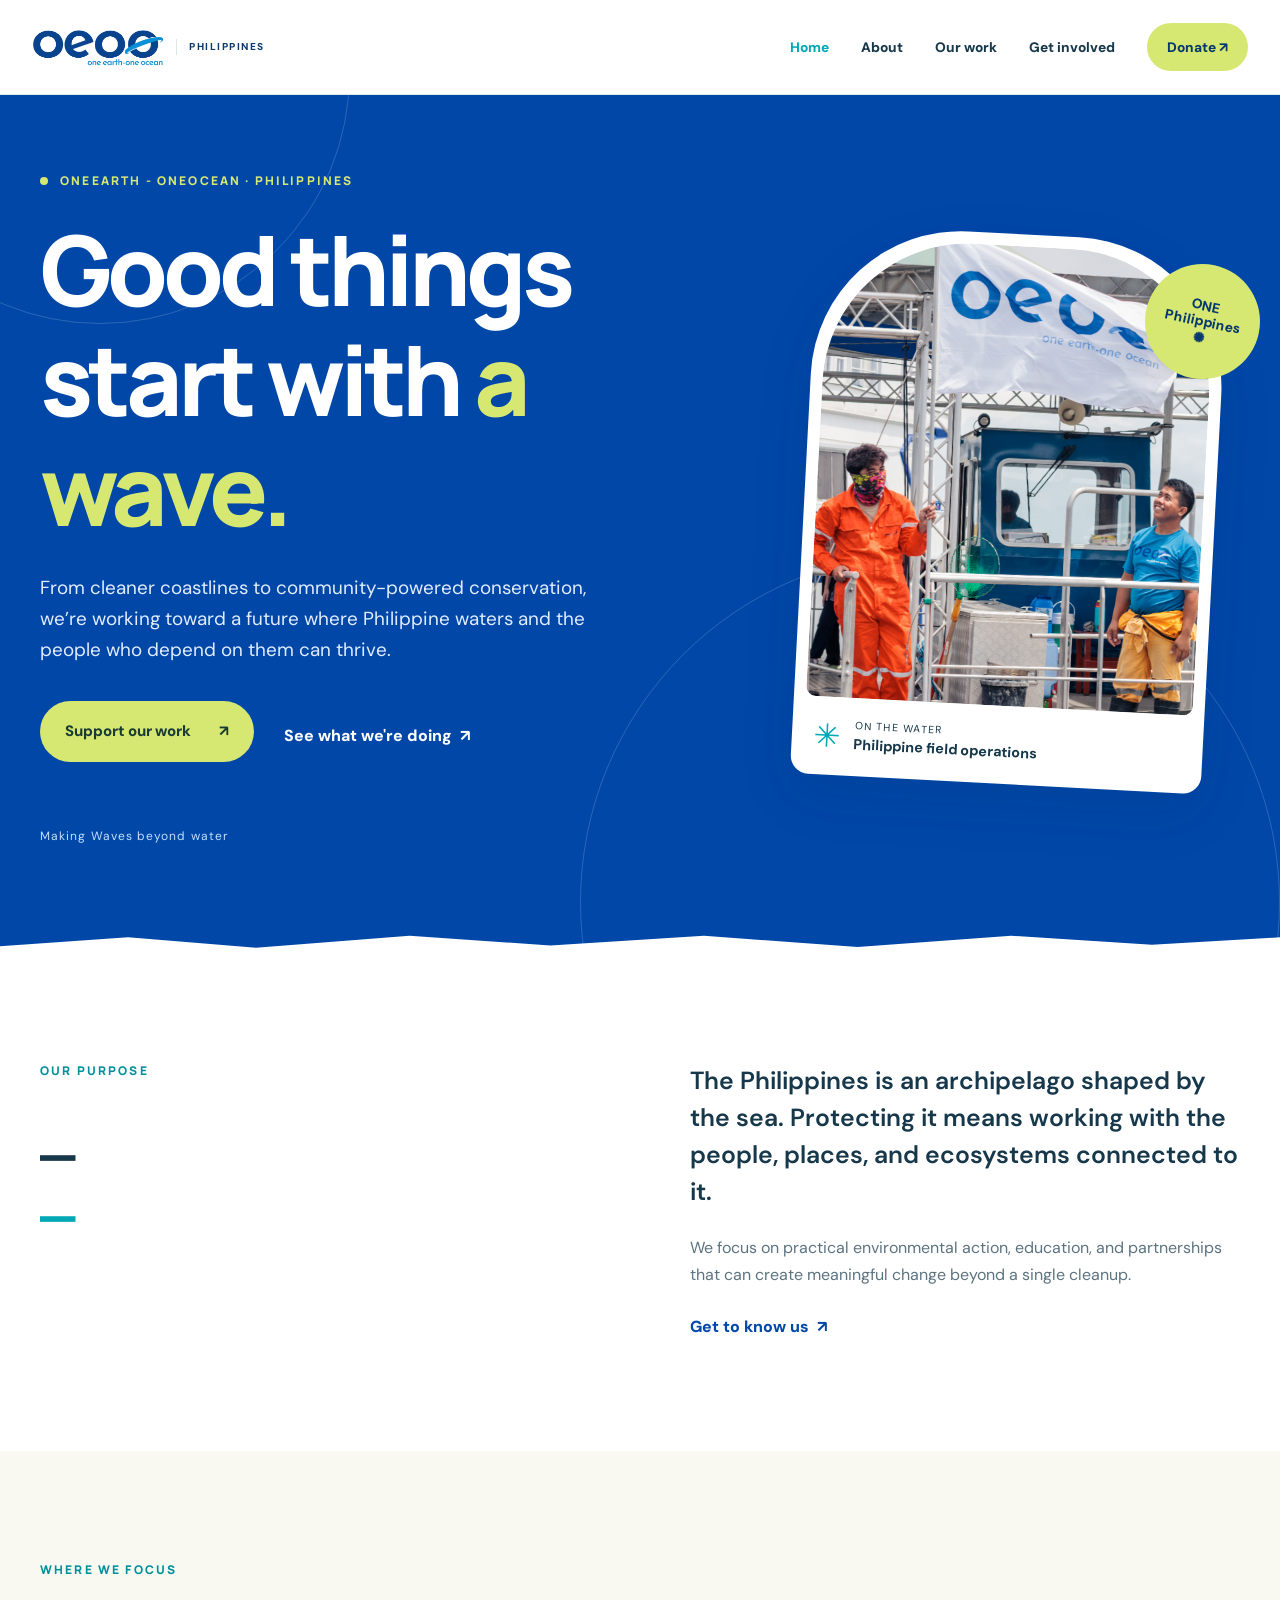
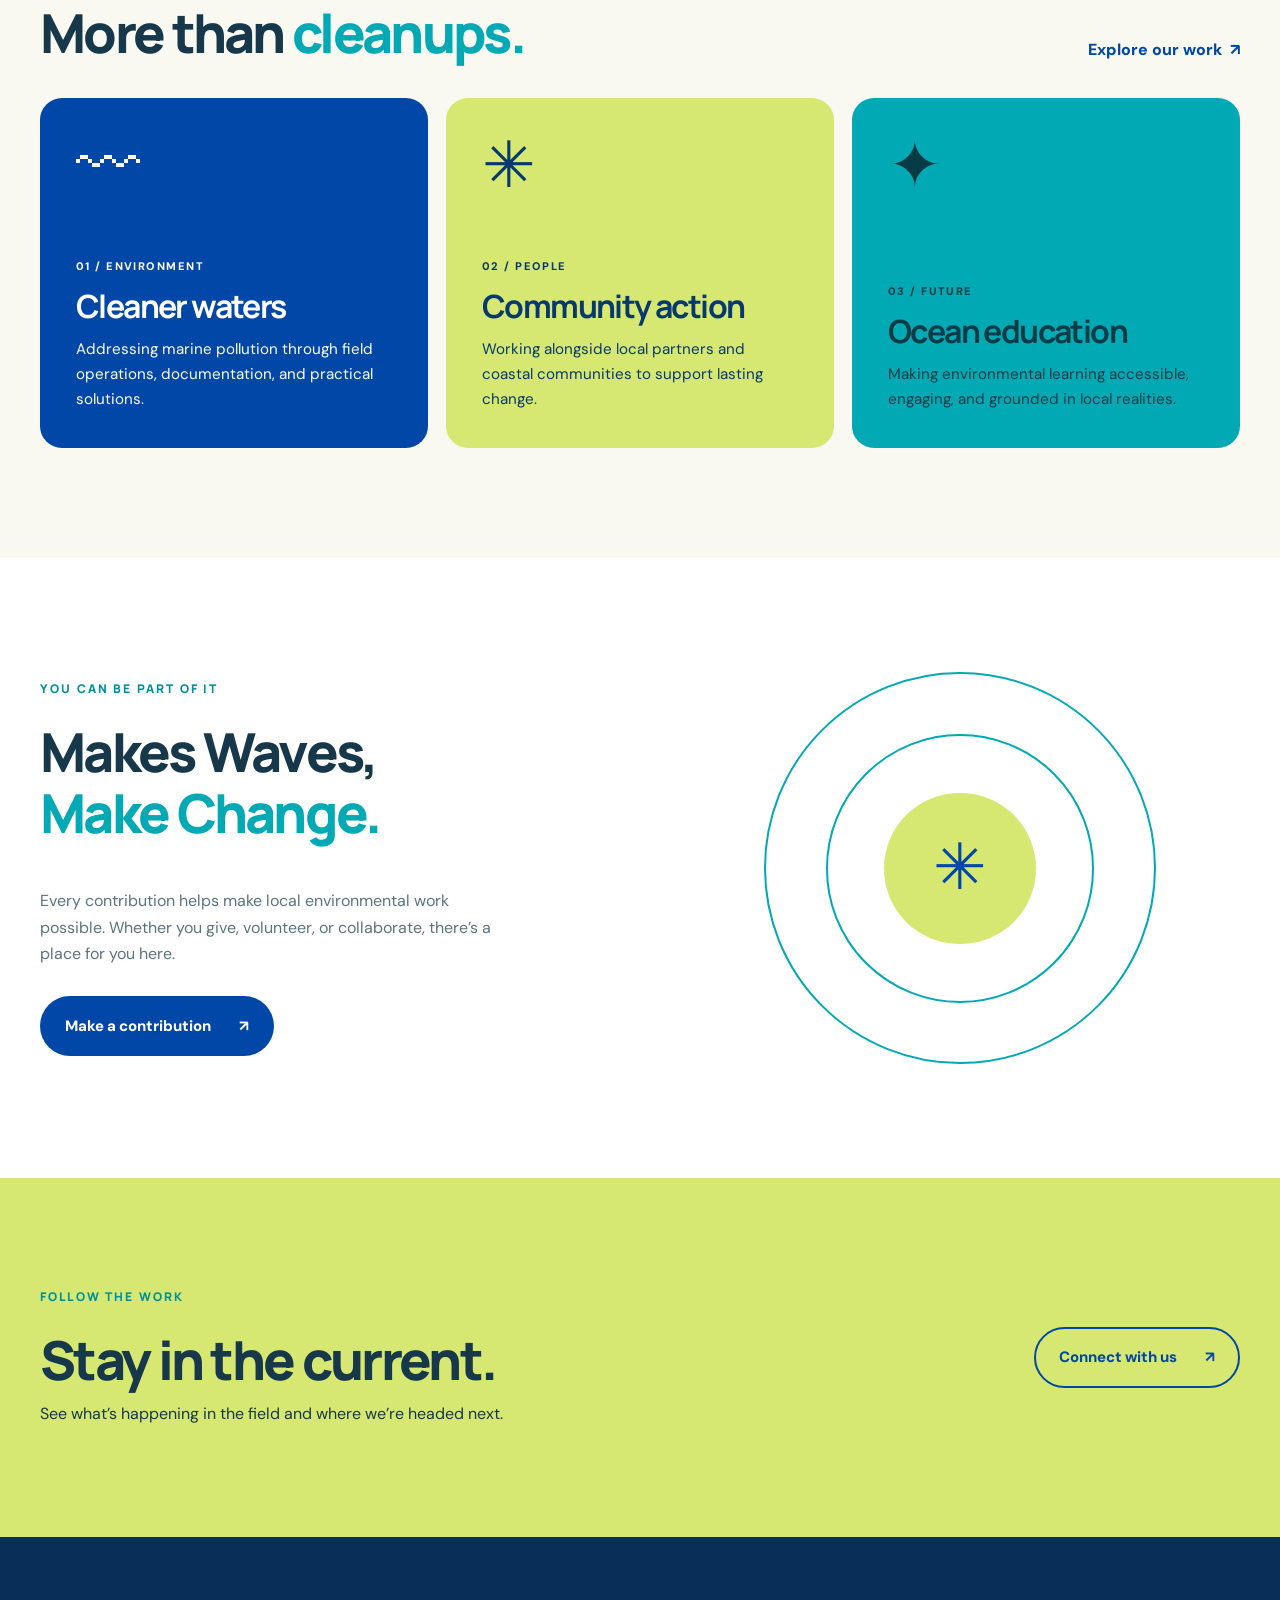
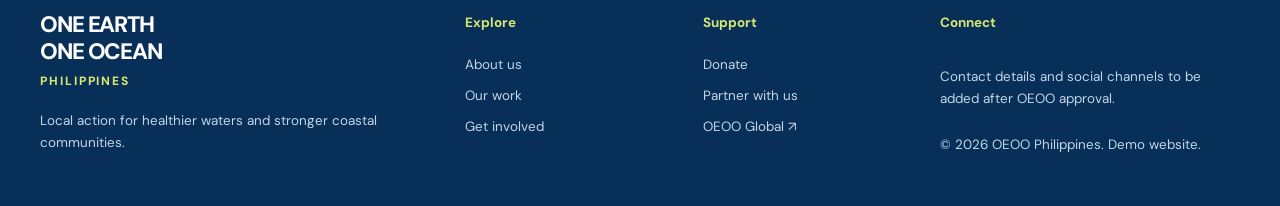
==== commit 9c732275: "Revise hero and purpose section text Updated text content in the hero section and purpose section to" ====
--- a/index.html
+++ b/index.html
@@ -37,14 +37,14 @@
         <div class="hero-shape hero-shape-b" aria-hidden="true"></div>
         <div class="container hero-grid">
           <div class="hero-copy">
-            <div class="kicker light"><span class="kicker-dot" aria-hidden="true"></span> ONE EARTH · ONE OCEAN · PHILIPPINES</div>
+            <div class="kicker light"><span class="kicker-dot" aria-hidden="true"></span> ONEEARTH - ONEOCEAN · PHILIPPINES</div>
             <h1 id="hero-title">Good things<br>start with <em>a wave.</em></h1>
             <p>From cleaner coastlines to community-powered conservation, we’re working toward a future where Philippine waters and the people who depend on them can thrive.</p>
             <div class="hero-actions">
               <a class="button lime" href="donate.html">Support our work <span aria-hidden="true">↗</span></a>
               <a class="text-link light-link" href="projects.html">See what we're doing <span aria-hidden="true">↗</span></a>
             </div>
-            <div class="hero-note">Locally grounded. Community minded. Ocean focused.</div>
+            <div class="hero-note">Making Waves beyond water</div>
           </div>
           <div class="hero-art">
             <div class="photo-frame">
@@ -54,7 +54,7 @@
                 <div>ON THE WATER<br><strong>Philippine field operations</strong></div>
               </div>
             </div>
-            <div class="hero-sticker" aria-hidden="true">ONE<br>OCEAN<br>✺</div>
+            <div class="hero-sticker" aria-hidden="true">ONE<br>Philippines<br>✺</div>
           </div>
         </div>
         <div class="wave-edge" aria-hidden="true"></div>
@@ -64,7 +64,7 @@
         <div class="container two-col">
           <div>
             <div class="kicker">OUR PURPOSE</div>
-            <h2 id="purpose-title">Big challenges.<br><em>Local solutions.</em></h2>
+            <h2 id="purpose-title">_<br><em>_</em></h2>
           </div>
           <div>
             <p class="lead">The Philippines is an archipelago shaped by the sea. Protecting it means working with the people, places, and ecosystems connected to it.</p>
@@ -110,7 +110,7 @@
         <div class="container impact-grid">
           <div>
             <div class="kicker">YOU CAN BE PART OF IT</div>
-            <h2 id="impact-title">Small actions.<br><em>Wider ripples.</em></h2>
+            <h2 id="impact-title">Makes Waves,<br><em>Make Change.</em></h2>
             <p>Every contribution helps make local environmental work possible. Whether you give, volunteer, or collaborate, there’s a place for you here.</p>
             <a class="button dark" href="donate.html">Make a contribution <span aria-hidden="true">↗</span></a>
           </div>
